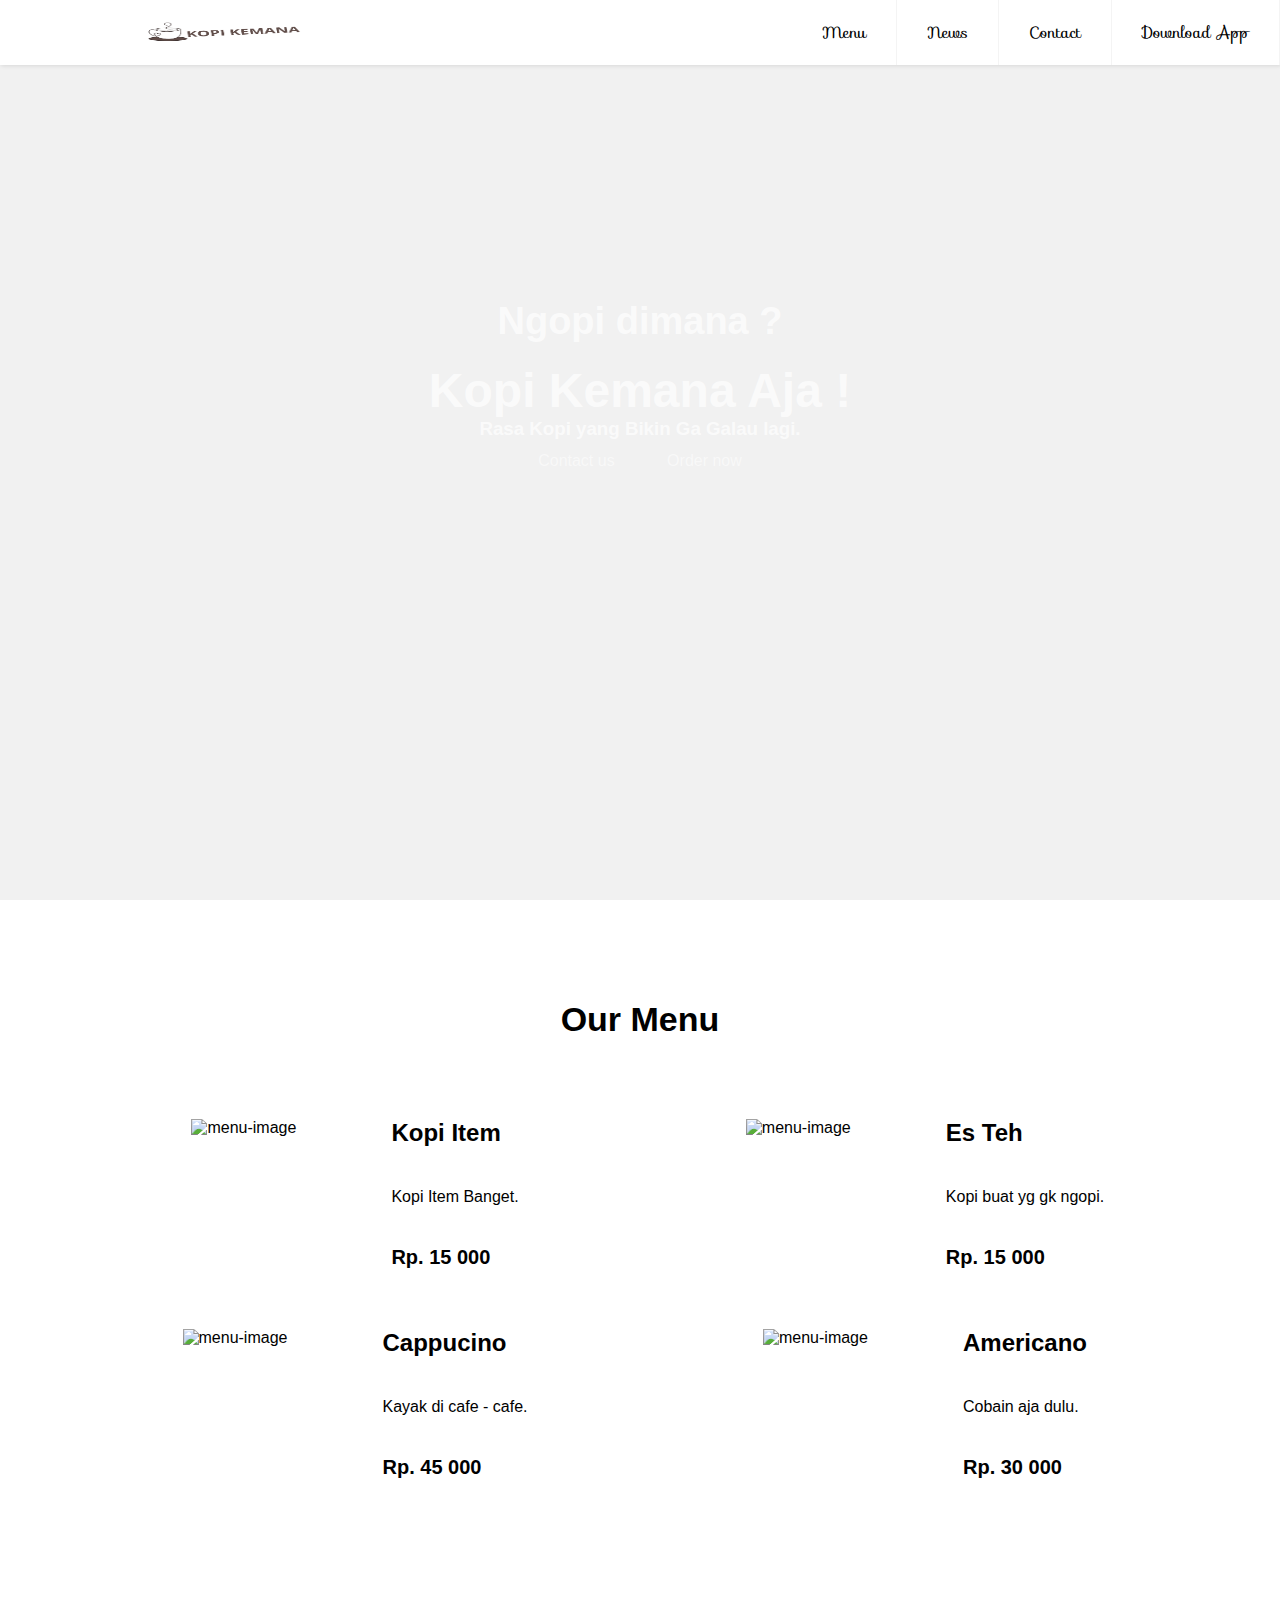
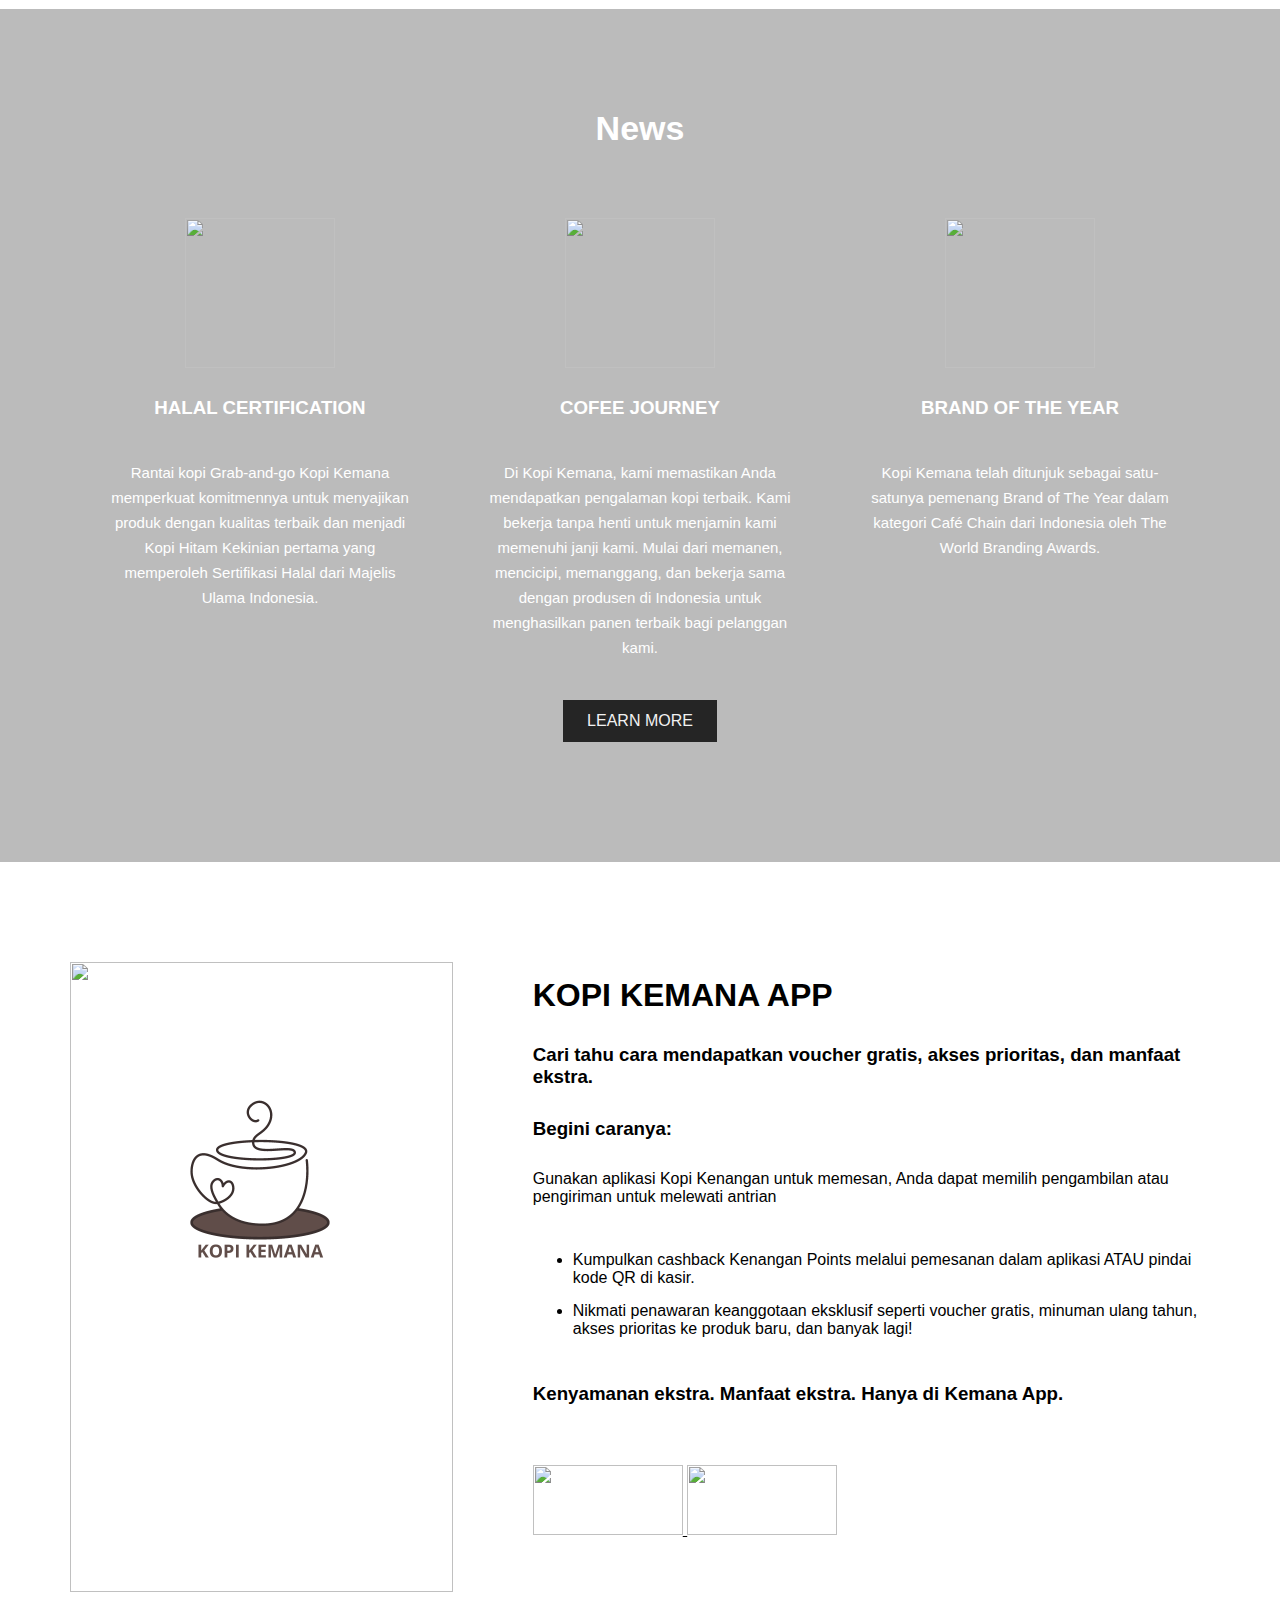
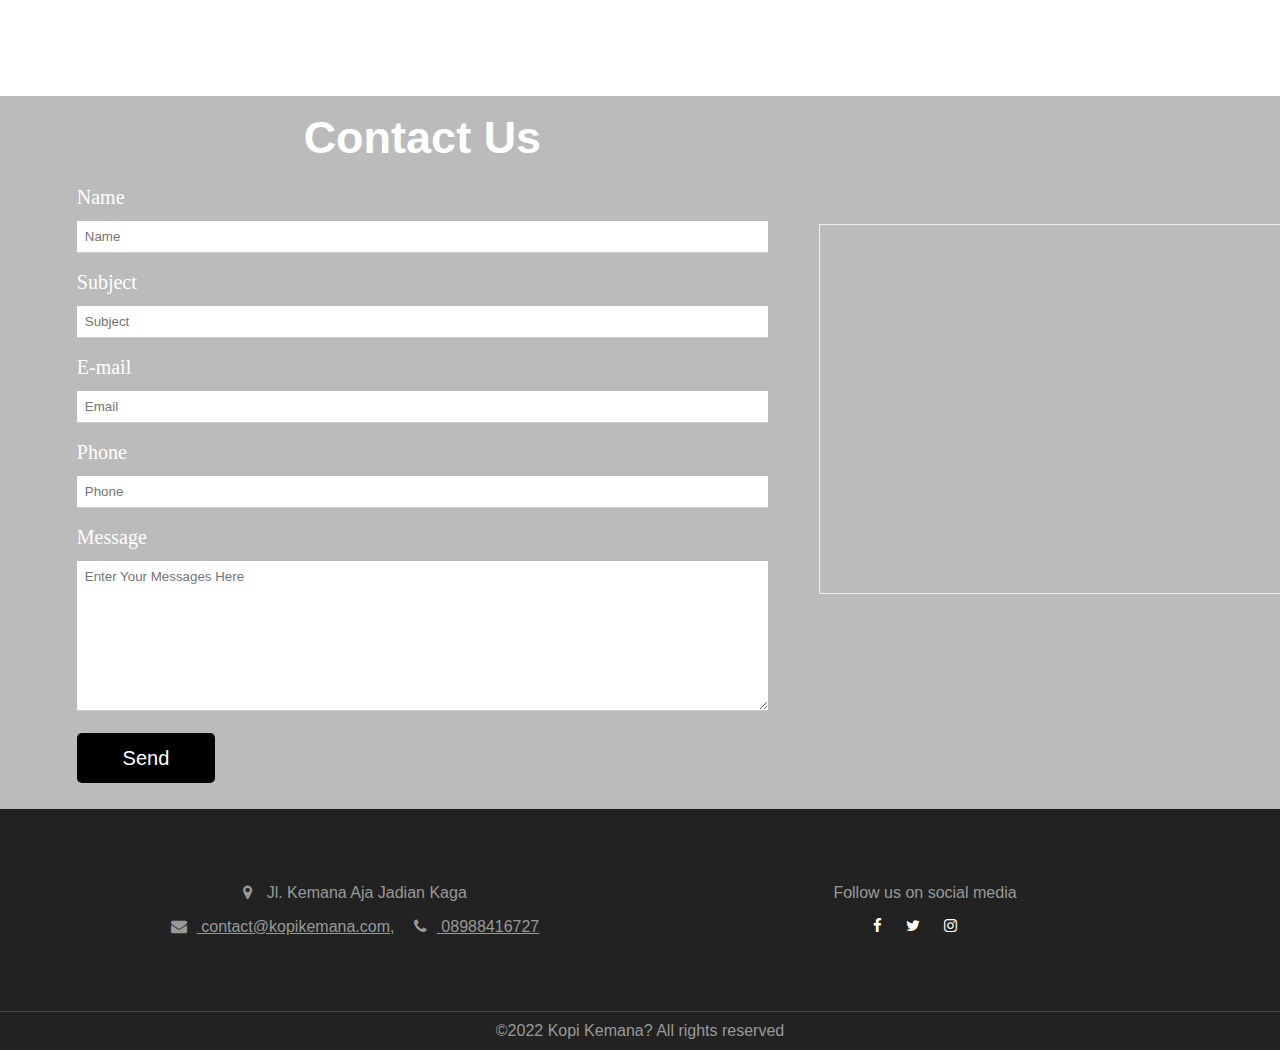
==== index.html @ a633f006 "Update index.html" ====
<!DOCTYPE html>
<html lang="en">
<head>
    <meta charset="UTF-8" />
    <meta http-equiv="X-UA-Compatible" content="IE=edge" />
    <meta name="viewport" content="width=device-width, initial-scale=1.0" />
    <link rel="stylesheet" href="https://cdnjs.cloudflare.com/ajax/libs/font-awesome/4.7.0/css/font-awesome.min.css" />
    <!-- Link css font file -->
    <link rel="stylesheet" href="https://fonts.googleapis.com/css?family=Sofia">
    <link rel="stylesheet" href="./assets/css/stylesheet.all.css" />
    <link rel="stylesheet" href="./header.css" />
    <link rel="stylesheet" href="./footer.css" />
    <title>Kopi Kemana</title>
</head>
<body>
    <header class="header">
        <div class="header-left">
            <a href="#">
                <img class="logo"
                    src="./assets/images/Kopi Kemana.png" />
            </a>
        </div>

        <input class="menu-btn" type="checkbox" id="menu-btn" />
        <label class="menu-icon" for="menu-btn"><span class="nav-icon"></span></label>
        <ul class="menu">
            <li><a href="#menu-section">Menu</a></li>
            <li><a href="#news-section">News</a> </li>
            <li><a href="#contact-section">Contact</a> </li>
            <li><a href="#app-section">Download App</a></li>
        </ul>
    </header>
    <main>
        <section id="hero-section">
            <div class="hero-wrapper">
                <div class="container">
                    <div class="copy-wrapper">
                        <h2>Ngopi dimana ?</h1>
                        <h1>Kopi Kemana Aja !</h1>
                        <h3>Rasa Kopi yang Bikin Ga Galau lagi.</h3>
                        <div class="hero-btn-wrapper">
                          <a href="#contact" class="btn btn-default btn-default-outline">Contact us</a>
                          <a class="btn btn-default" href="#">Order now</a>
                        </div>
                    </div>
                </div>
            </div>
        </section>
        <section id="menu-section">
            <div class="container">
                <div class="menu-wrapper">
                    <h2>Our Menu</h2>
                    <div class="menu-lists">
                        <div class="menu-item">
                            <img src="http://bintanglaut.justnicer.com/214-large_default/kk-kopi-hitam-hot-s.jpg" alt="menu-image" />
                            <div class="menu-text">
                                <h3>Kopi Item</h3>
                                <p class="menu-desc">Kopi Item Banget.</p>
                                <p class="price">Rp. 15 000</p>
                            </div>
                        </div>
                        <div class="menu-item">
                            <img src="https://1.bp.blogspot.com/-8sK3ycCs16Y/UHPcET7JSeI/AAAAAAAAAgc/4b7x5Y6wPi8/s1600/1.jpg" alt="menu-image" />
                            <div class="menu-text">
                                <h3>Es Teh</h3>
                                <p class="menu-desc">Kopi buat yg gk ngopi.</p>
                                <p class="price">Rp. 15 000</p>
                            </div>
                        </div>
                    </div>
                    <div class="menu-lists">
                        <div class="menu-item">
                            <img src="https://cdn.shopify.com/s/files/1/2627/1860/articles/what-is-the-best-cappuccino_1200x1200.jpg?v=1558647494" alt="menu-image" />
                            <div class="menu-text">
                                <h3>Cappucino</h3>
                                <p class="menu-desc">Kayak di cafe - cafe.</p>
                                <p class="price">Rp. 45 000</p>
                            </div>
                        </div>
                        <div class="menu-item">
                            <img src="https://delhilivelondon.com/wp-content/uploads/2016/09/Americano-2.jpg" alt="menu-image" />
                            <div class="menu-text">
                                <h3>Americano</h3>
                                <p class="menu-desc">Cobain aja dulu.</p>
                                <p class="price">Rp. 30 000</p>
                            </div>
                        </div>
                    </div>
                </div>
            </div>
        </section>
        <section id="news-section">
            <div class="container">
                <div class="news-wrapper">
                    <h2>News</h2>
                    <div class="news-content">
                        <div class="content">
                            <div class="content-icon">
                                <img class="img-icon" src="https://i.postimg.cc/MTZ6537T/halal-indonesia-logo.png">
                            </div>
                            <h3>HALAL CERTIFICATION </h3>
                            <p class="txt-contents">Rantai kopi Grab-and-go Kopi Kemana memperkuat komitmennya untuk menyajikan produk dengan kualitas terbaik dan menjadi Kopi Hitam Kekinian pertama yang memperoleh Sertifikasi Halal dari Majelis Ulama Indonesia.</p>
                        </div>
                        <div class="content">
                            <div class="content-icon">
                                <img class="img-icon" src="https://i.postimg.cc/5tZC7C4T/cofeemachine.png">
                            </div>
                            <h3>COFEE JOURNEY</h3>
                            <p class="txt-contents">Di Kopi Kemana, kami memastikan Anda mendapatkan pengalaman kopi terbaik. Kami bekerja tanpa henti untuk menjamin kami memenuhi janji kami. Mulai dari memanen, mencicipi, memanggang, dan bekerja sama dengan produsen di Indonesia untuk menghasilkan panen terbaik bagi pelanggan kami.</p>
                        </div>
                        <div class="content">
                            <div class="content-icon">
                                <img class="img-icon" src="https://i.postimg.cc/DzQw3j1r/brand-of-the-year.png">
                            </div>
                            <h3>BRAND OF THE YEAR</h3>
                            <p class="txt-contents">Kopi Kemana telah ditunjuk sebagai satu-satunya pemenang Brand of The Year dalam kategori Café Chain dari Indonesia oleh The World Branding Awards.</p>
                        </div>
                    </div>
                    <div class="btn-wrapper">
                        <a href="#" class="btn news">LEARN MORE</a>
                    </div>
                </div>
            </div>
        </section>
        <section id="app-section">
            <div class="container">
                <div class="app-wrapper">
                    <div class="app-image">
                        <img class="phone "src="https://i.postimg.cc/HLPwN24Y/iphone-frame.png" />
                        <img class="phone-logo" src="./assets/images/Kopi Kemana (2).png" />
                    </div>
                    <div class="text-app">
                        <h1>KOPI KEMANA APP</h1>
                        <h3>Cari tahu cara mendapatkan voucher gratis, akses prioritas, dan manfaat ekstra.</h3>
                        <h3>Begini caranya:</h3>
                        <p>Gunakan aplikasi Kopi Kenangan untuk memesan, Anda dapat memilih pengambilan atau pengiriman untuk melewati antrian</p>
                        <ul>
                            <li>Kumpulkan cashback Kenangan Points melalui pemesanan dalam aplikasi ATAU pindai kode QR di kasir.</li>
                            <li>Nikmati penawaran keanggotaan eksklusif seperti voucher gratis, minuman ulang tahun, akses prioritas ke produk baru, dan banyak lagi!</li>
                        </ul>
                        <h3>Kenyamanan ekstra. Manfaat ekstra. Hanya di Kemana App.</h3>
                        <div class="store-app">
                            <div>
                                <a href="#">
                                    <img class="img-playstore" src="https://i.postimg.cc/pdFVPR5n/get-it-on-playstore.png">
                                </a>
                                <a href="#">
                                    <img class="playstore" src="https://i.postimg.cc/0jSndtQ4/appstore.png">
                                </a>
                            </div>
                        </div>
                    </div>
                </div>
            </div>
        </section>
        <section id="contact-section" class="footer-section">
            <div class="footer-container">
                <div class="grid-container">
                    <div class="grid-item grid-contact-us">
                        <form action="#">
                            <h2 class="section-footer">Contact Us</h2>
    
                            <div class="row">
                                <span class="label">Name</span>
                                <input class="input-footer" name="name" type="text" placeholder="Name" required>
                            </div>
    
                            <div class="row">
                                <span class="label">Subject</span>
                                <input class="input-footer" name="subject" type="text" placeholder="Subject" required>
                            </div>
    
                            <div class="row">
                                <span class="label">E-mail</span>
                                <input class="input-footer" name="email" type="text" placeholder="Email" required>
                            </div>
    
                            <div class="row">
                                <span class="label">Phone</span>
    
                                <input class="input-footer" name="phone" type="number" placeholder="Phone" required>
                            </div>
    
                            <div class="row">
                                <span class="label">Message</span>
                                <textarea class="input-footer text-message" name="message" type="text"
                                    placeholder="Enter Your Messages Here"></textarea>
                            </div>
    
                            <button class="btn-success">Send</button>
    
                        </form>
                    </div>
                    <div class="grid-item">
                        <section class="footer-section">
                            <div class="footer-container footer-maps">
                                <div class="grid-container">
                                    <section class="map">
                                        <iframe class="maps"
                                            src="https://maps.google.com/maps?q=-6.567404,106.788231&t=&z=19&ie=UTF8&iwloc=&output=embed"
                                            allowfullscreen=""></iframe>
                                    </section>
                                </div>
                            </div>
                        </section>
                    </div>
                </div>
            </div>
        </section>
    </main>
    <footer class="footer-padding">
        <div class="container">
            <div class="row">
                <div class="footer-contact">
                    <p><span class="fa mr-2 fa-map-marker"></span> Jl. Kemana Aja Jadian Kaga</p>
                    <p class="mt-2"><span class="fa mr-2 fa-envelope"></span><a
                            href="#"> contact@kopikemana.com</a>, <span
                            class="fa ml-3 mr-2 fa-phone"> </span><a href="tel:+628988416727"> 08988416727</a></p>
                </div>
                <div class="footer-sosmed">
                    <p>Follow us on social media</p>
                        <a href="#" target="_blank"><span
                                    class="mt-2 fa fa-facebook icon-footer"></span></a>
                        <a href="#" target="_blank"><span
                                    class=" mt-2 fa fa-twitter icon-footer"></span></a>
                        <a href="#"
                                target="_blank"><span class="mt-2 fa fa-instagram icon-footer"></span></a>
                </div>
            </div>
        </div>
        <div class="copyright">
            <p class="cp">©2022 Kopi Kemana? All rights reserved</p>
        </div>
    </footer>
</body>
</html>
---- assets/css/stylesheet.all.css ----
* {
  box-sizing: border-box;
  margin: 0;
  font-family: Helvetica, sans-serif;
}

.hero-wrapper {
  height: 100vh;
  background-image: url("https://i.postimg.cc/gjjq8XVr/efbc65100006717-5eff29abcc9ca.gif");
  background-size: cover;
}

.container {
  width: 1170px;
  padding-left: 15px;
  padding-right: 15px;
  margin-left: auto;
  margin-right: auto;
}

.copy-wrapper {
  height: 50vh;
  padding-top: 300px;
  text-align: center;
  color: white;
  opacity: 0.7;
}

.copy-wrapper h2 {
  font-size: 38px;
}

.copy-wrapper h1 {
  margin-top: 20px;
  font-size: 48px;
}

#menu-section {
  background-color: #fff;
  padding-bottom: 100px;
}

.menu-wrapper h2 {
  padding: 100px 0 50px 0;
  text-align: center;
  font-size: 34px;
}

.menu-lists {
  display: flex;
  flex: auto;
}

.menu-item {
  width: 50%;
  display: flex;
  justify-content: center;
  margin: 30px;
  flex-wrap: 1;
}

.menu-item img {
  height: 150px;
  width: 150px;
  margin-right: 50px;
  transition: 1s;
}

.menu-item img:hover {
  transform: scale(1.3);
  z-index: 2;
}

.menu-text {
  display: flex;
  flex-direction: column;
  justify-content: space-between;
}

.menu-text h3 {
  font-size: 24px;
}

.price {
  font-size: 20px;
  font-weight: bold;
}

#news-section {
  background-color: #bbb;
  color: white;
}

.news-wrapper {
  display: flex;
  flex-direction: column;
  padding-bottom: 100px;
}

.news-wrapper h2 {
  padding: 100px 0 50px 0;
  text-align: center;
  font-size: 34px;
}

.news-content {
  display: flex;
  justify-content: space-around;
  margin: 0 auto;
}

.content {
  width: 33.33%;
  margin: 20px auto;
  display: flex;
  flex-direction: column;
  justify-content: start;
  align-items: center;
  text-align: center;
  line-height: 25px;
}

.content h3 {
  padding: 20px 0;
}

.content-icon {
  position: relative;
}

.content-icon p {
  position: absolute;
  top: 90px;
  width: 100%;
  color: white;
}

.img-icon {
  width: 150px;
  height: 150px;
}

.txt-contents {
  width: 80%;
  display: inline-block;
  margin-top: 20px;
  font-size: 15px;
  color: white;
}

.btn-wrapper {
  margin-top: 20px;
  margin-bottom: 20px;
  text-align: center;
}

.btn {
  padding-top: 12px;
  padding-bottom: 12px;
  padding-left: 24px;
  padding-right: 24px;
  color: white;
  display: inline-block;
  opacity: 0.8;
  text-decoration: none;
}

.news {
  background-color: black;
}

.btn:hover {
  opacity: 1;
  text-decoration: none;
}

#app-section {
  background-color: #fff;
}

.app-wrapper {
  display: flex;
  padding: 100px 0;
}

.app-image {
  width: 50%;
  margin-right: 5rem;
  position: relative;
}

.phone-logo {
  height: 250px;
  width: 250px;
  position: absolute;
  top: 100px;
  left: 65px;
}

.phone {
  height: 70vh;
  width: 100%;
  margin-right: 30px;
  color: #000;
}

.text-app {
  display: flex;
  flex-direction: column;
  justify-content: start;
}

.text-app * {
  margin: 15px 0;
}

.store-app {
  text-decoration: none;
}

.img-playstore {
  width: 150px;
  height: 70px;
}

.playstore {
  width: 150px;
  height: 70px;
}

.row {
  display: flex;
  flex-wrap: wrap;
}

.row:after {
  content: "";
  display: table;
  clear: both;
}

#contact-section {
  background-color: #bbb;
  color: white;
}

.contact-form label {
  font-weight: 600;
  letter-spacing: 1px;
  color: #333;
}

.contact-form .form-control {
  padding: 0.8rem;
  color: #495057;
  border: 1px solid #ddd;
  border-radius: 0rem;
  letter-spacing: 0.5px;
  font-size: 16px;
}

.contact-form textarea {
  overflow: auto;
  resize: vertical;
  height: 8em;
}

.contact-form button.btn.btn-default {
  background: #2a5298;
  border: 2px solid #2a5298;
  text-transform: capitalize;
  color: #fff;
  padding: 10px 25px;
  display: inline-block;
  letter-spacing: 1px;
  font-size: 15px;
  font-weight: 600;
  border-radius: 0rem;
  margin-left: 1em;
}

.copyright {
  background: #222;
  border-top: 1px solid #444;
  margin-top: 75px;
}

.copyright p {
  text-align: center;
  margin: 0 auto;
  padding: 10px;
}

.mr-2 {
  margin-right: 10px;
}

.ml-3 {
  margin-left: 15px;
}

.mt-2 {
  margin-top: 1rem;
}

footer {
  background: #222;
}

footer p,
footer p a,
.copyright p {
  color: #999;
}

.footer-padding {
  padding: 75px 0 0 0;
}
---- header.css ----
body {
  margin: 0;
  font-family: Helvetica, sans-serif;
  background-color: #bbb;
}

a {
  color: #000;
}

/* header */
/* img {
  width: 45px;
  height: 45px;
} */

.logo {
  margin-left: 120px;
  width: 220px;
  margin-top: 10px;
  margin-bottom: 10px;
}

.header {
  background-color: #fff;
  box-shadow: 1px 1px 4px 0 rgba(0, 0, 0, 0.1);
  position: fixed;
  width: 100%;
  z-index: 3;
  top: 0;
}

.header a {
  font-family: "Sofia", sans-serif;
}

.header-left {
  float: left;
}

.header ul {
  margin: 0;
  padding: 0;
  list-style: none;
  overflow: hidden;
  background-color: #fff;
}

.header li a {
  display: block;
  padding: 20px 20px;
  border-right: 1px solid #f4f4f4;
  text-decoration: none;
}

.header li a:hover,
.header .menu-btn:hover {
  background-color: #f4f4f4;
}

.header .logo {
  display: block;
  float: left;
  font-size: 2em;
  padding: 10px 20px;
  text-decoration: none;
}

/* menu */

.header .menu {
  clear: both;
  max-height: 0;
  transition: max-height 0.2s ease-out;
}

/* menu icon */

.header .menu-icon {
  cursor: pointer;
  float: right;
  padding: 28px 20px;
  position: relative;
  user-select: none;
}

.header .menu-icon .nav-icon {
  background: #333;
  display: block;
  height: 2px;
  position: relative;
  transition: background 0.2s ease-out;
  width: 18px;
}

.header .menu-icon .nav-icon:before,
.header .menu-icon .nav-icon:after {
  background: #333;
  content: "";
  display: block;
  height: 100%;
  position: absolute;
  transition: all 0.2s ease-out;
  width: 100%;
}

.header .menu-icon .nav-icon:before {
  top: 5px;
}

.header .menu-icon .nav-icon:after {
  top: -5px;
}

/* menu btn */

.header .menu-btn {
  display: none;
}

.header .menu-btn:checked ~ .menu {
  /* max-height: 340px;   */
  max-height: 100%;
}

.header .menu-btn:checked ~ .menu-icon .nav-icon {
  background: transparent;
}

.header .menu-btn:checked ~ .menu-icon .nav-icon:before {
  transform: rotate(-45deg);
  top: 0;
}

.header .menu-btn:checked ~ .menu-icon .nav-icon:after {
  transform: rotate(45deg);
  top: 0;
}

/*
/* Extra small devices (phones, 600px and down) */
@media only screen and (max-width: 600px) {
  img {
    width: 105px;
    height: 45px;
  }
}

/* Small devices (portrait tablets and large phones, 600px and up) */
@media only screen and (min-width: 600px) {
  .header li {
    float: left;
  }

  .header li a {
    padding: 20px 30px;
  }

  .header .menu {
    clear: none;
    float: right;
    max-height: none;
  }

  .header .menu-icon {
    display: none;
  }

  img {
    width: 105px;
    height: 45px;
  }
}

/* Medium devices (landscape tablets, 768px and up) */
@media only screen and (min-width: 768px) {
  img {
    width: 85px;
    height: 45px;
  }
}

/* Large devices (laptops/desktops, 992px and up) */
@media only screen and (min-width: 992px) {
  img {
    width: 105px;
    height: 45px;
  }
}

/* Extra large devices (large laptops and desktops, 1200px and up) */
@media only screen and (min-width: 1200px) {
  img {
    width: 105px;
    height: 45px;
  }
}
---- footer.css ----
* {
  box-sizing: border-box;
}

body {
  font-family: Arial;
  background: #f1f1f1;
  margin: 0;
}

/* Clear floats after the columns */
.row:after {
  content: "";
  display: table;
  clear: both;
}

.grid-container {
  display: grid;
  grid-template-columns: 60% 40%;
  /* background-color: #2196F3; */
}

.grid-item {
  /* background-color: rgba(255, 255, 255, 0.8); */
  /* border: 1px solid rgba(0, 0, 0, 0.8); */
  font-size: 30px;
}

.grid-contact-us {
  margin-left: 10%;
}

.grid-contact-us * {
  margin: 6px 0;
}

.footer-section {
  padding-bottom: 20px;
}

.section-footer {
  padding: 10px 0;
  margin: auto;
  text-align: center;
}

.input-footer {
  padding: 8px;
  display: block;
  border: none;
  border-bottom: 1px solid #ccc;
  width: 100%;
}

.label {
  font-size: 20px;
  font-family: "Lucida Grande";
  text-align: left;
}

.btn-success {
  font-size: 20px;
  width: 20%;
  height: 50px;
  margin-top: 10px;
  border: none;
  border-radius: 5px;
  display: inline-block;
  padding: 8px 16px;
  vertical-align: middle;
  overflow: hidden;
  text-decoration: none;
  color: white;
  background-color: black;
  text-align: center;
  cursor: pointer;
  white-space: nowrap;
  float: left;
  color: white;
}

.btn-success:hover {
  color: #fff !important;
  background-color: #ccc !important;
}

.text-message {
  height: 150px;
}

.map {
  width: 520px;
}

.maps {
  width: 100%;
  min-height: 370px;
  padding: 10px;
  border: 1px solid #eee;
}

.footer-maps {
  margin: 25% 0 0 10%;
}

.footer-contact {
  width: 50%;
  text-align: center;
}

.footer-sosmed {
  width: 50%;
  text-align: center;
}
.icon-footer {
  margin-right: 20px;
  color: white;
}
.footer-sosmed > a {
  font-size: 15px;
}
/* Responsive layout - when the screen is less than 800px wide, make the two columns stack on top of each other instead of next to each other */
@media screen and (max-width: 800px) {
  .leftcolumn,
  .rightcolumn {
    width: 100%;
    padding: 0;
  }
}

/* Responsive layout - when the screen is less than 400px wide, make the navigation links stack on top of each other instead of next to each other */
@media screen and (max-width: 400px) {
  .topnav a {
    float: none;
    width: 100%;
  }
}
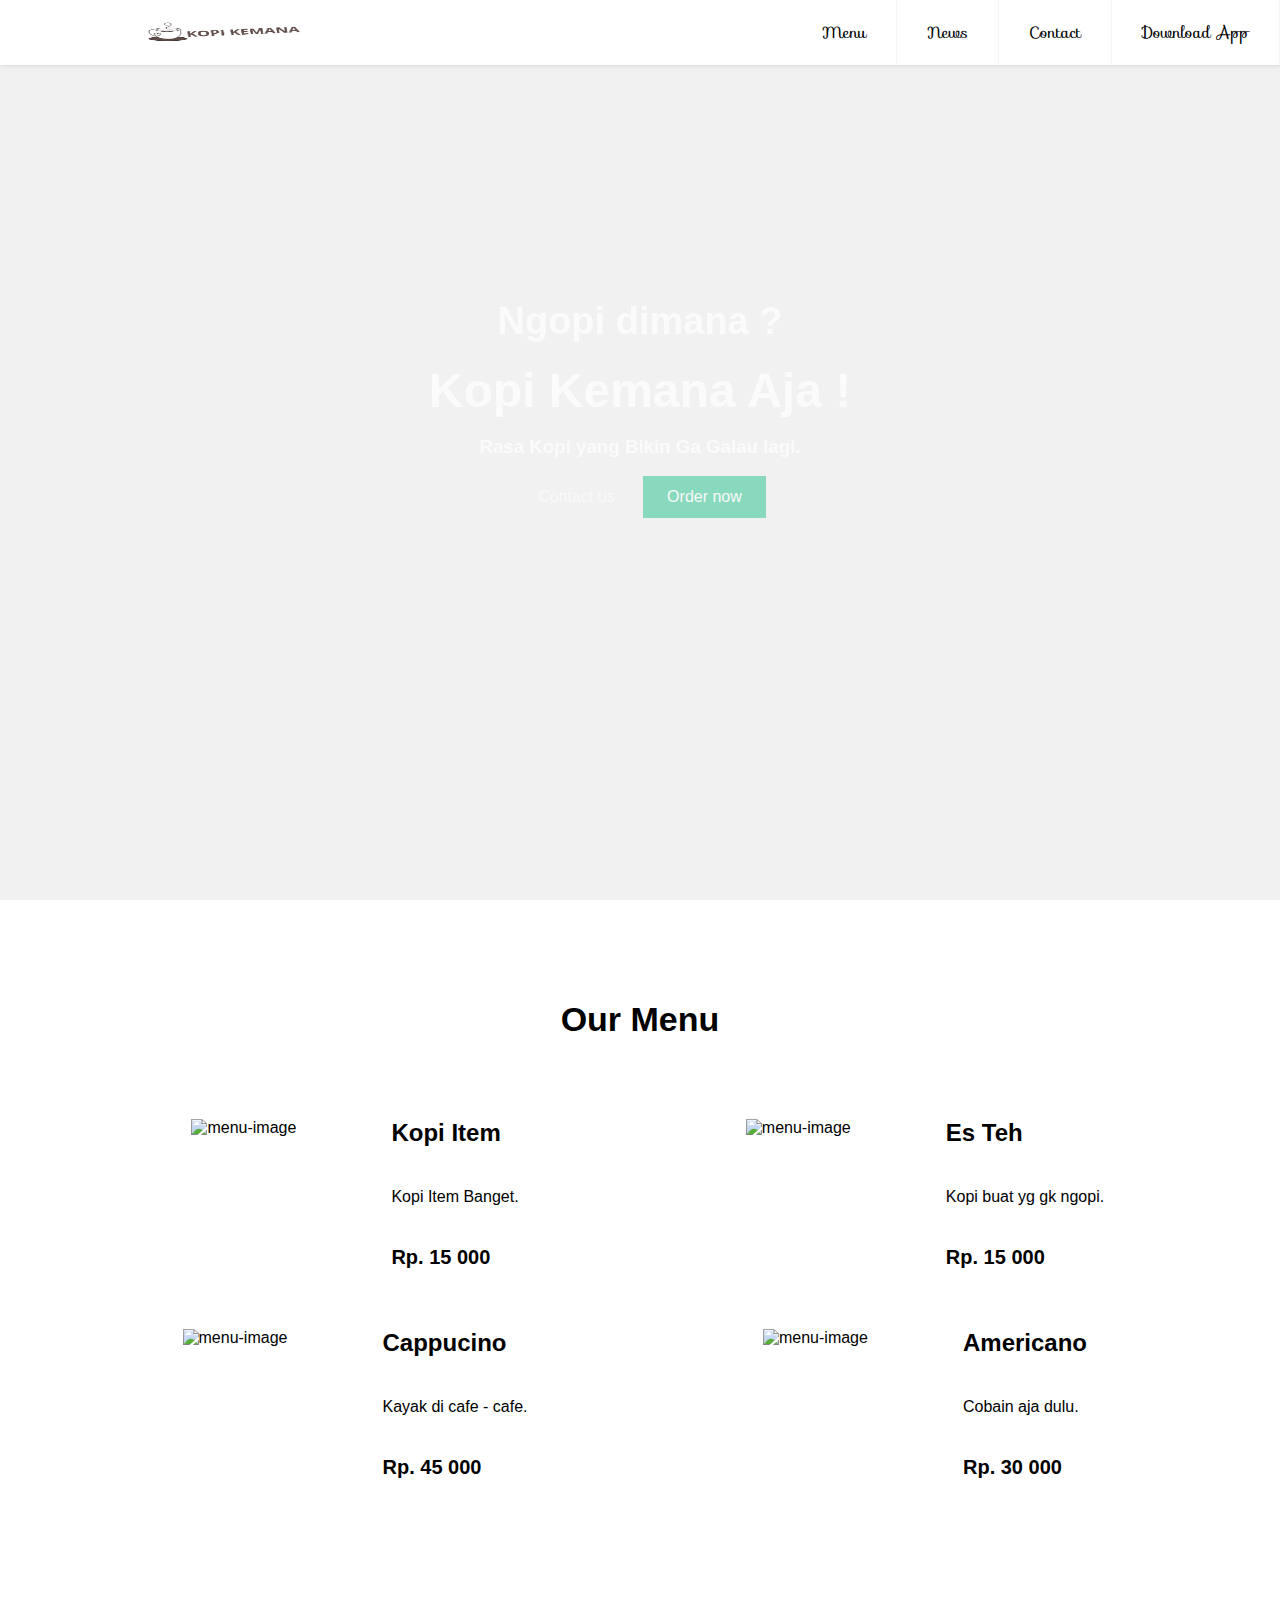
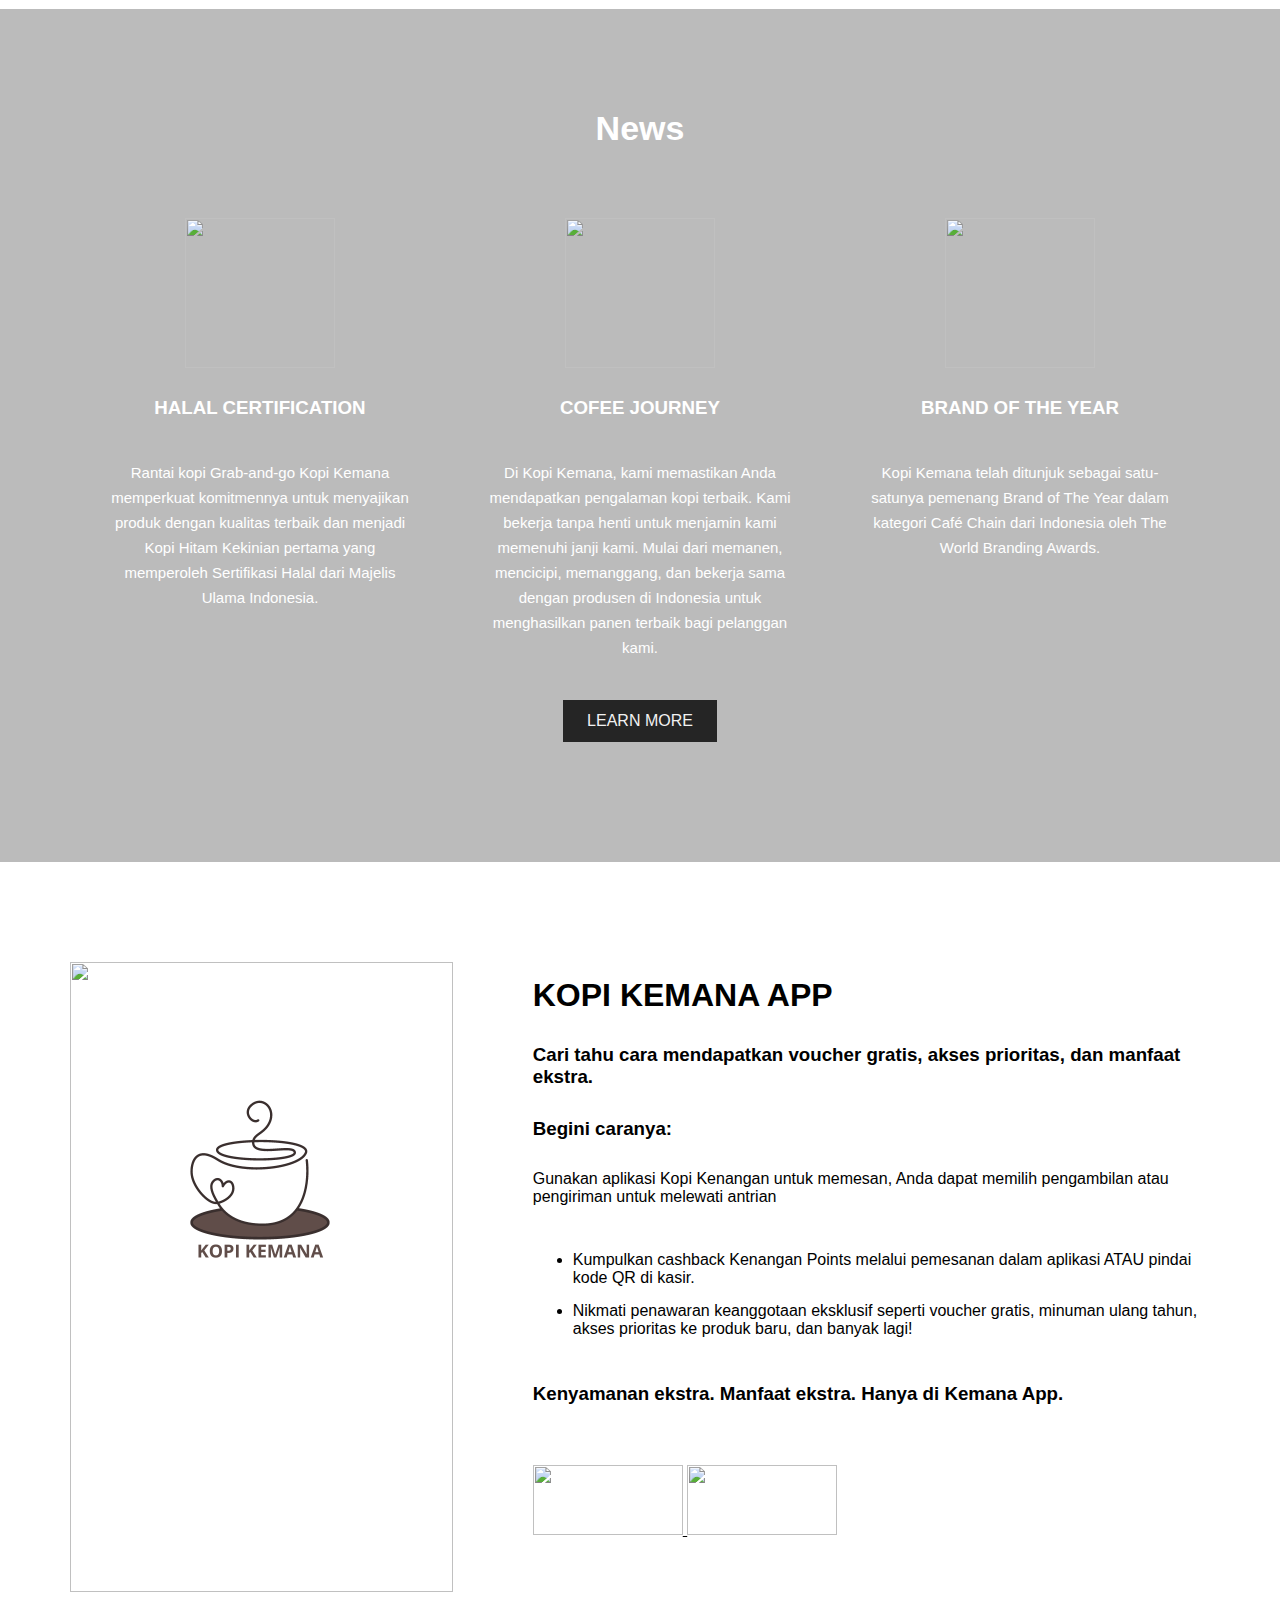
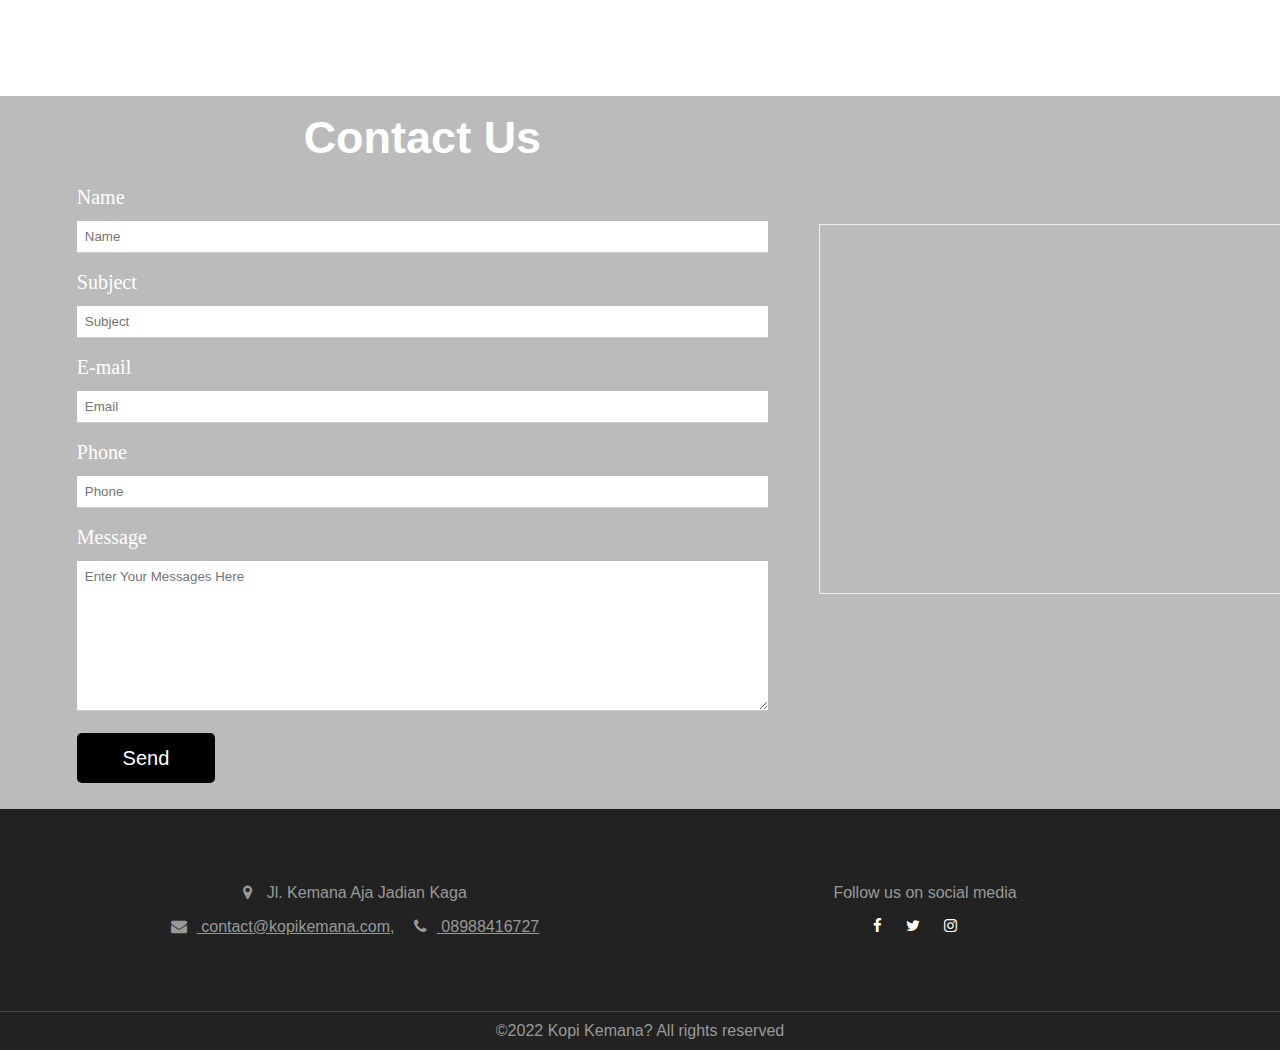
==== commit 9c716ea6: "Update index.html" ====
--- a/index.html
+++ b/index.html
@@ -36,11 +36,11 @@
                 <div class="container">
                     <div class="copy-wrapper">
                         <h2>Ngopi dimana ?</h1>
-                        <h1>Kopi Kemana Aja !</h1>
-                        <h3>Rasa Kopi yang Bikin Ga Galau lagi.</h3>
+                        <h1>Kopi Kemana Aja !</h1><br>
+                        <h3>Rasa Kopi yang Bikin Ga Galau lagi.</h3><br>
                         <div class="hero-btn-wrapper">
-                          <a href="#contact" class="btn btn-default btn-default-outline">Contact us</a>
-                          <a class="btn btn-default" href="#">Order now</a>
+                          <a href="#contact-section" class="btn btn-default btn-default-outline">Contact us</a>
+                          <a class="btn btn-default" href="#menu-section">Order now</a>
                         </div>
                     </div>
                 </div>
--- a/assets/css/stylesheet.all.css
+++ b/assets/css/stylesheet.all.css
@@ -33,6 +33,23 @@
 .copy-wrapper h1 {
   margin-top: 20px;
   font-size: 48px;
+}
+.hero-btn-wrapper {
+	margin-left: 15px;
+	margin-right: 15px;
+}
+.btn-default.btn-default-outline {
+	border-color: #fff;
+}
+
+ .btn-default {
+	background-color: #38C695;
+}
+.btn-default-outline {
+	background-color: transparent;
+}
+.btn-default:hover {
+	color: #ffffff;
 }
 
 #menu-section {
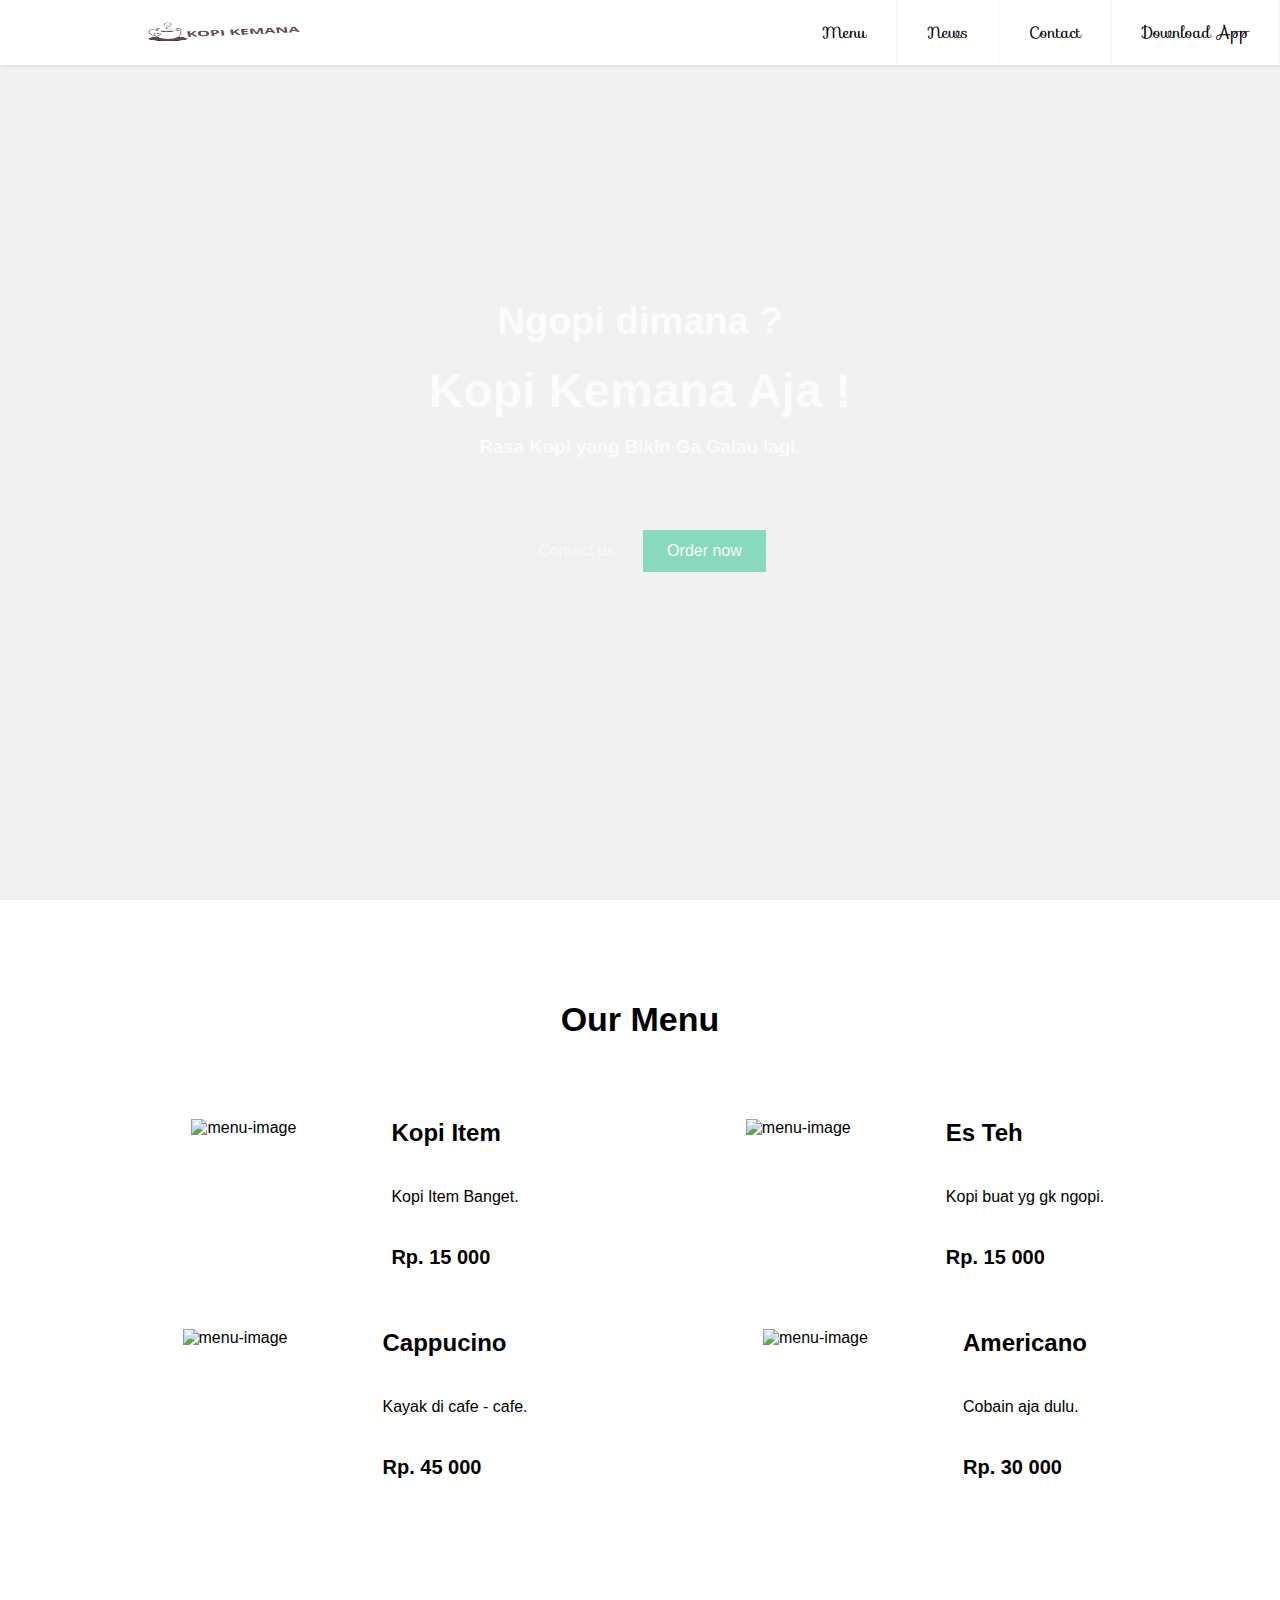
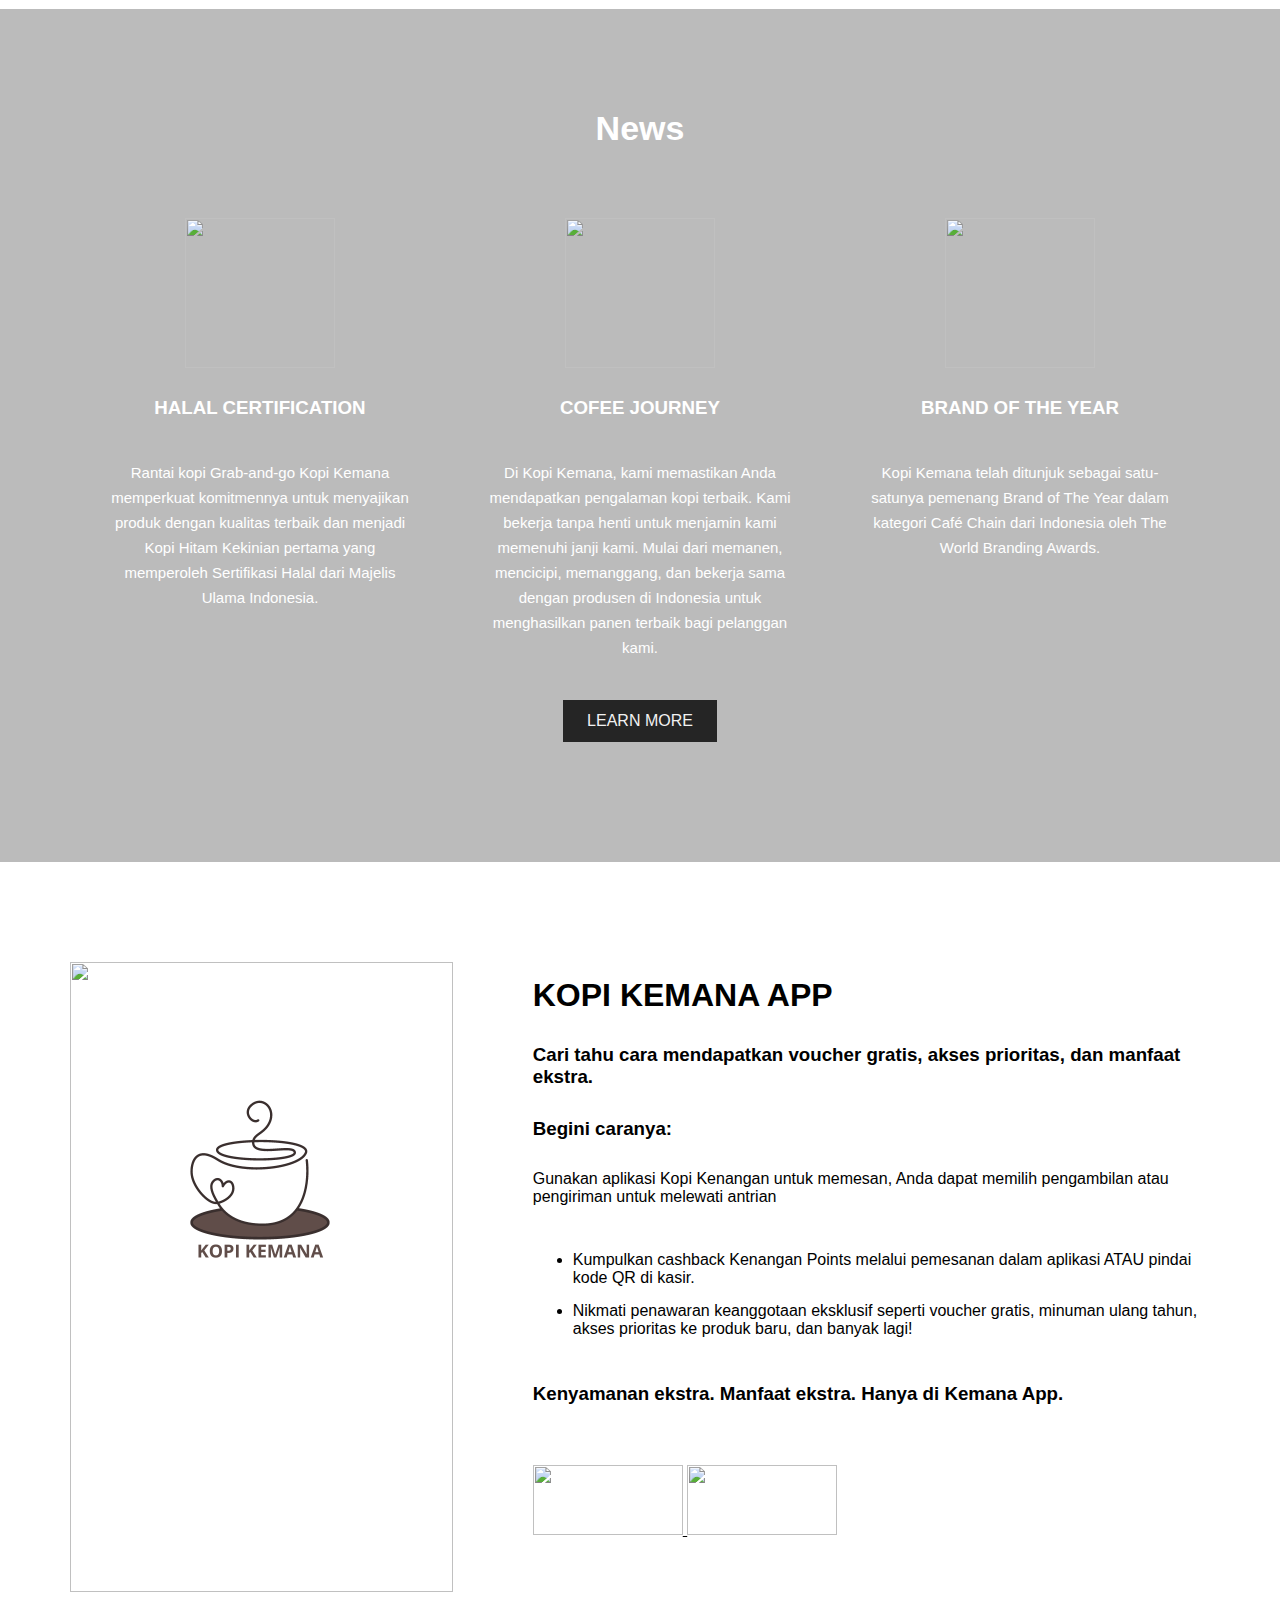
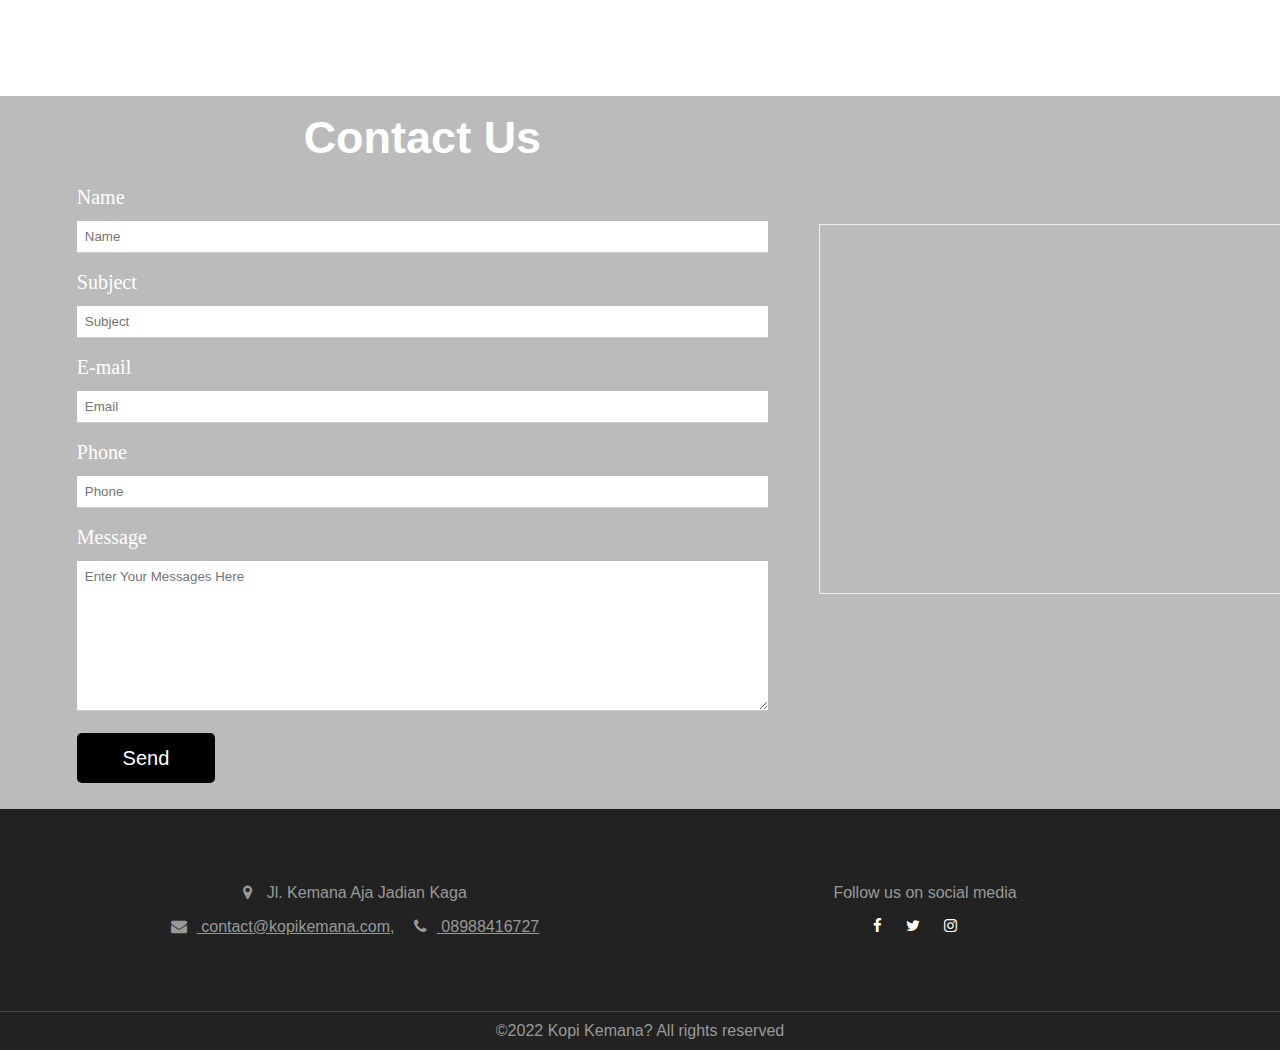
==== commit d4ac14e7: "Update index.html" ====
--- a/index.html
+++ b/index.html
@@ -37,7 +37,7 @@
                     <div class="copy-wrapper">
                         <h2>Ngopi dimana ?</h1>
                         <h1>Kopi Kemana Aja !</h1><br>
-                        <h3>Rasa Kopi yang Bikin Ga Galau lagi.</h3><br>
+                        <h3>Rasa Kopi yang Bikin Ga Galau lagi.</h3><br><br><br><br>
                         <div class="hero-btn-wrapper">
                           <a href="#contact-section" class="btn btn-default btn-default-outline">Contact us</a>
                           <a class="btn btn-default" href="#menu-section">Order now</a>
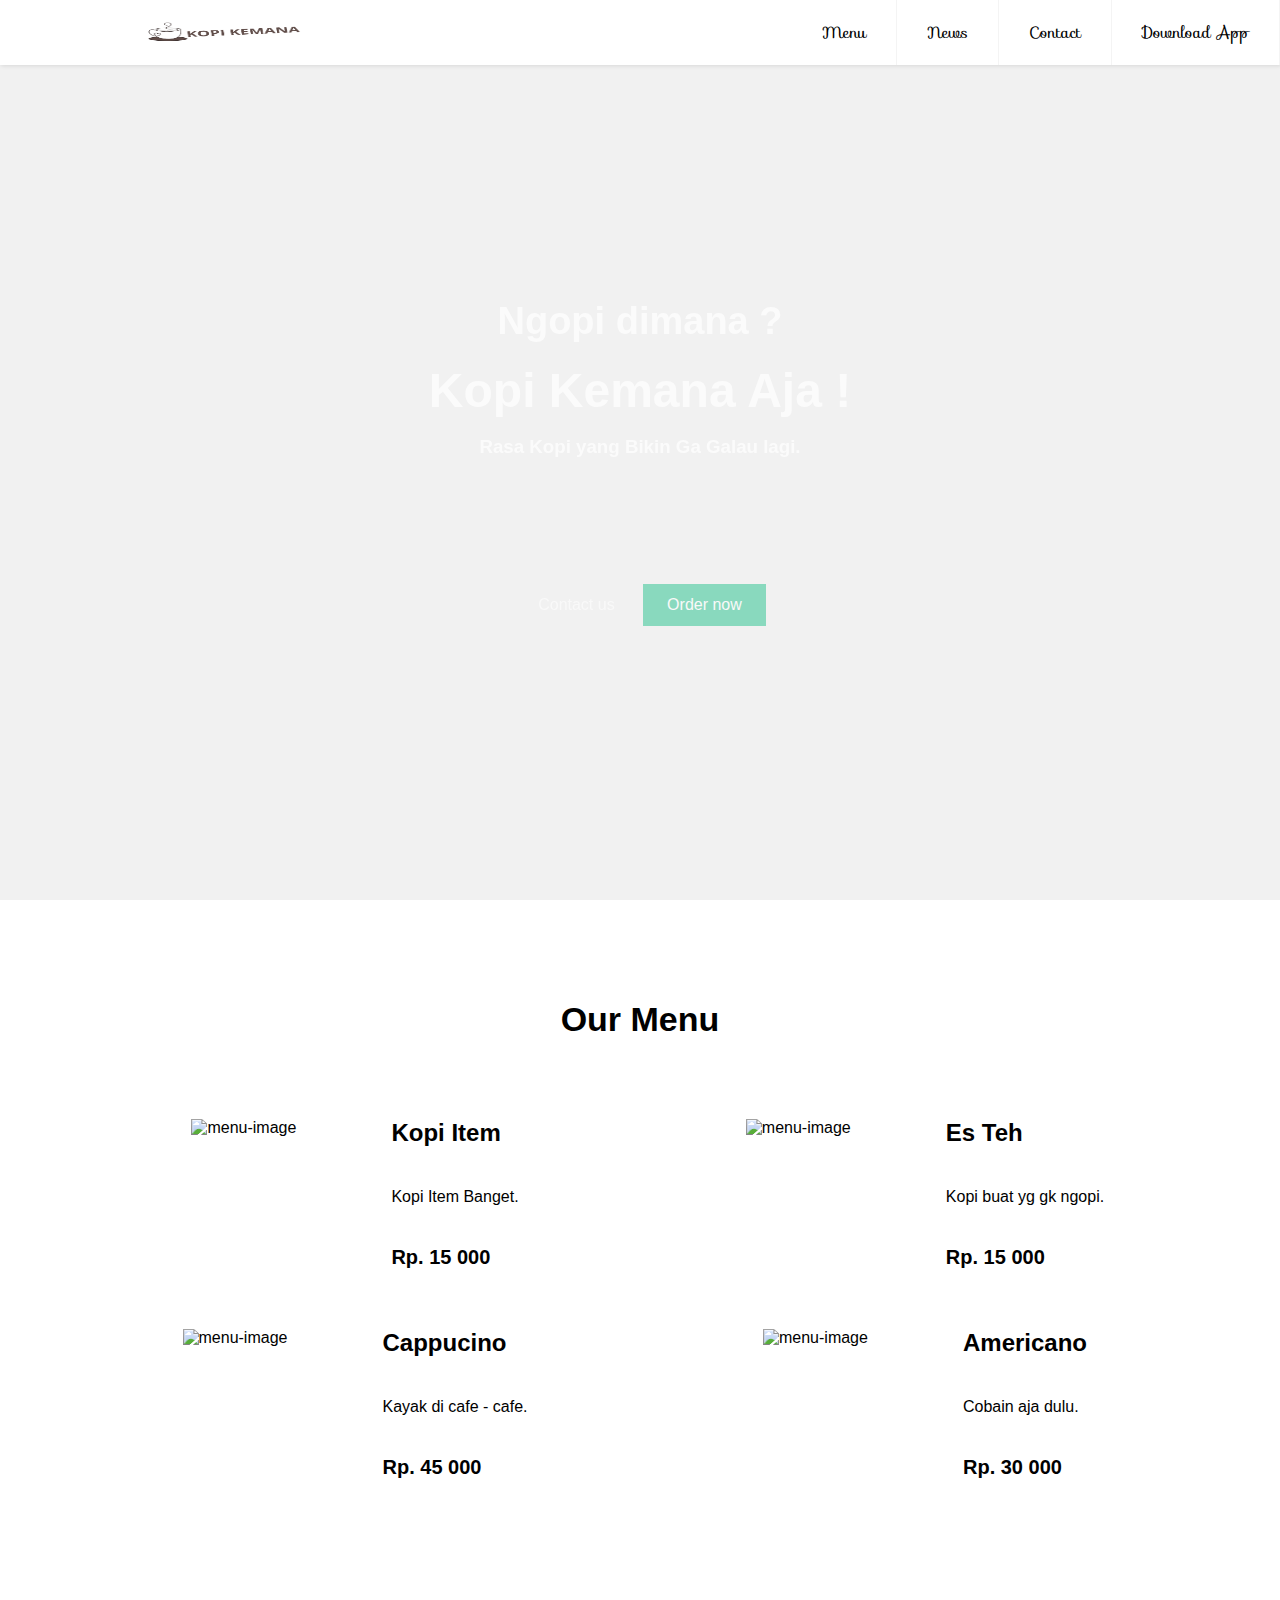
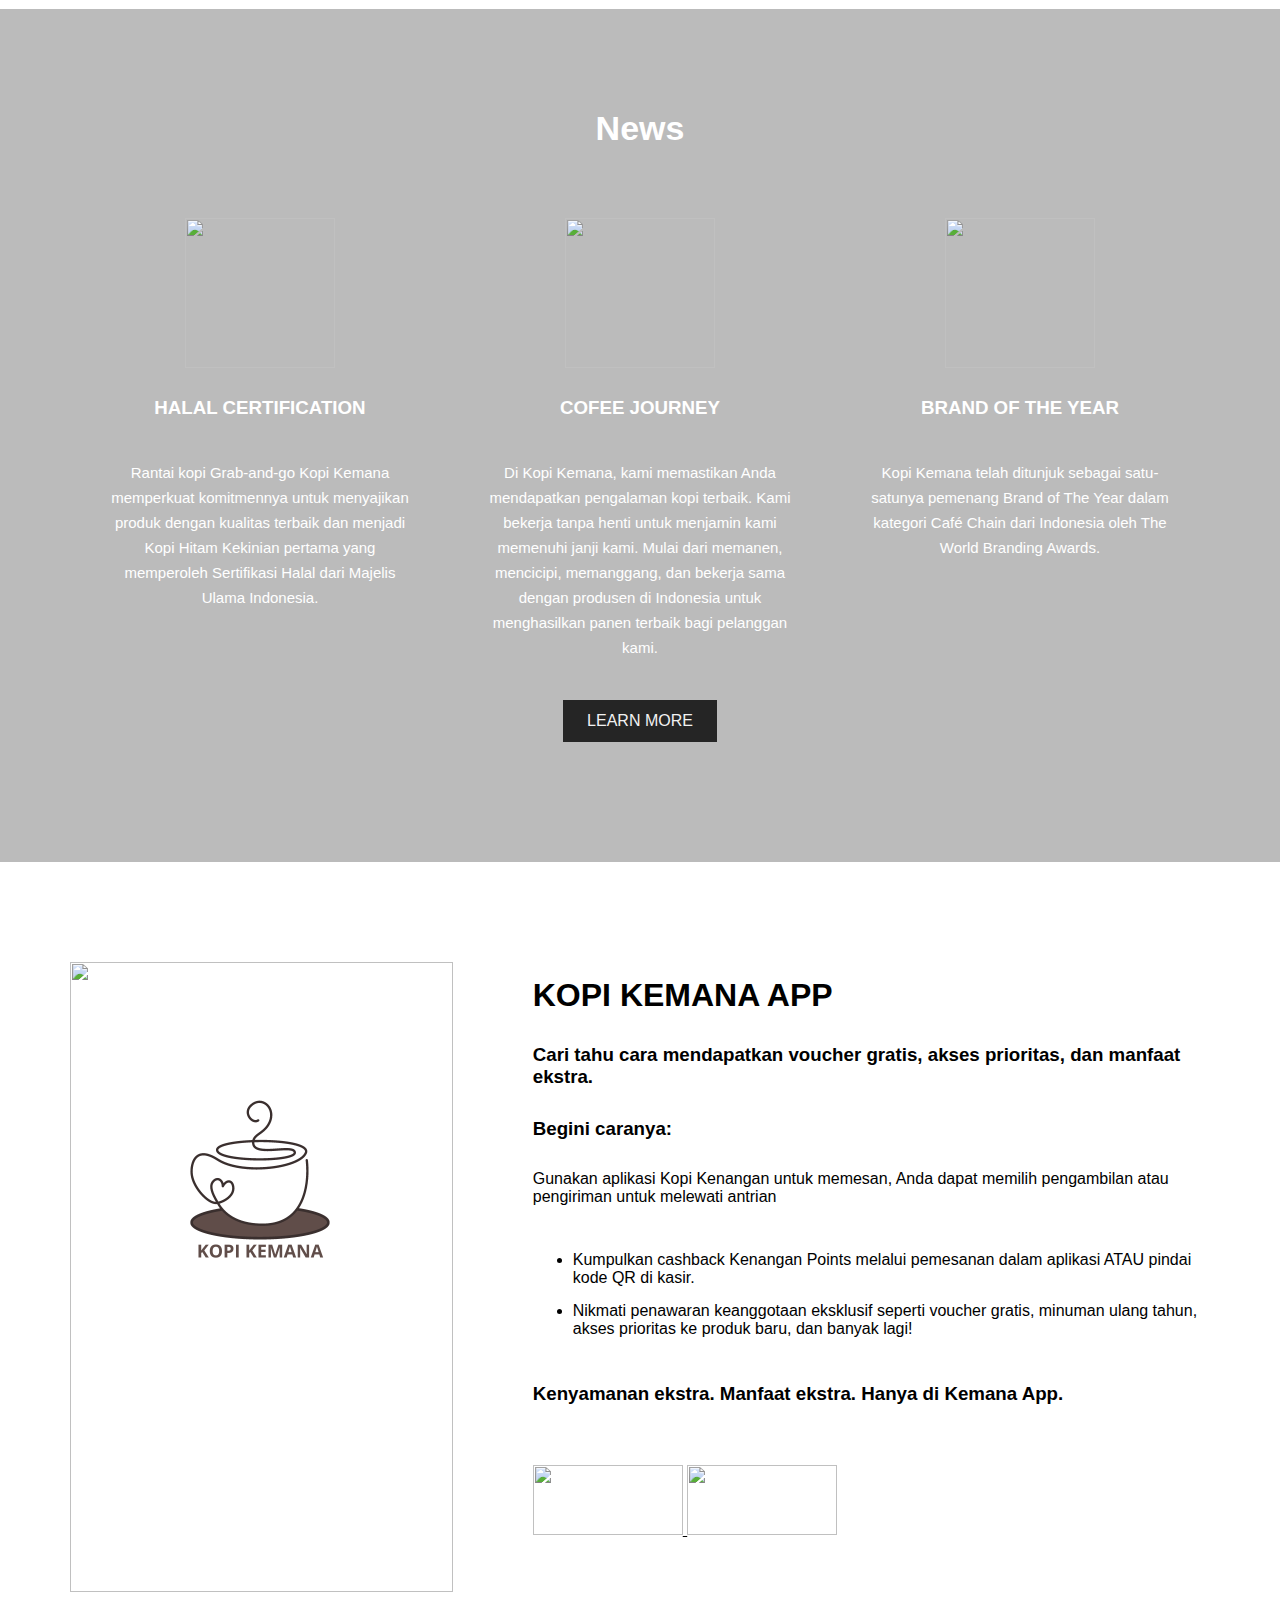
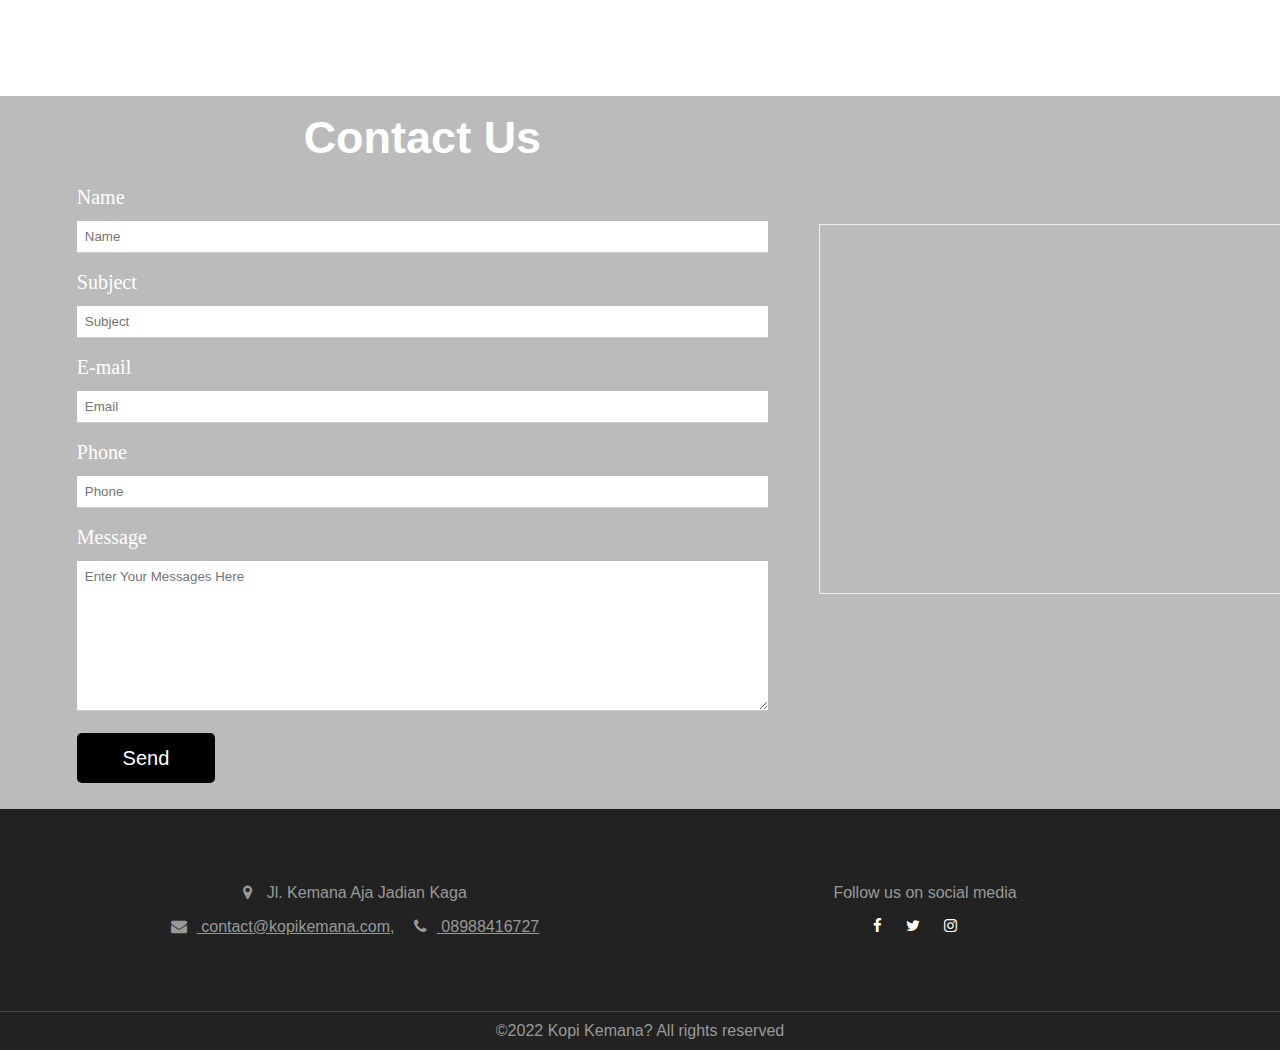
==== commit 79033b61: "Update index.html" ====
--- a/index.html
+++ b/index.html
@@ -37,7 +37,7 @@
                     <div class="copy-wrapper">
                         <h2>Ngopi dimana ?</h1>
                         <h1>Kopi Kemana Aja !</h1><br>
-                        <h3>Rasa Kopi yang Bikin Ga Galau lagi.</h3><br><br><br><br>
+                        <h3>Rasa Kopi yang Bikin Ga Galau lagi.</h3><br><br><br><br><br><br><br>
                         <div class="hero-btn-wrapper">
                           <a href="#contact-section" class="btn btn-default btn-default-outline">Contact us</a>
                           <a class="btn btn-default" href="#menu-section">Order now</a>
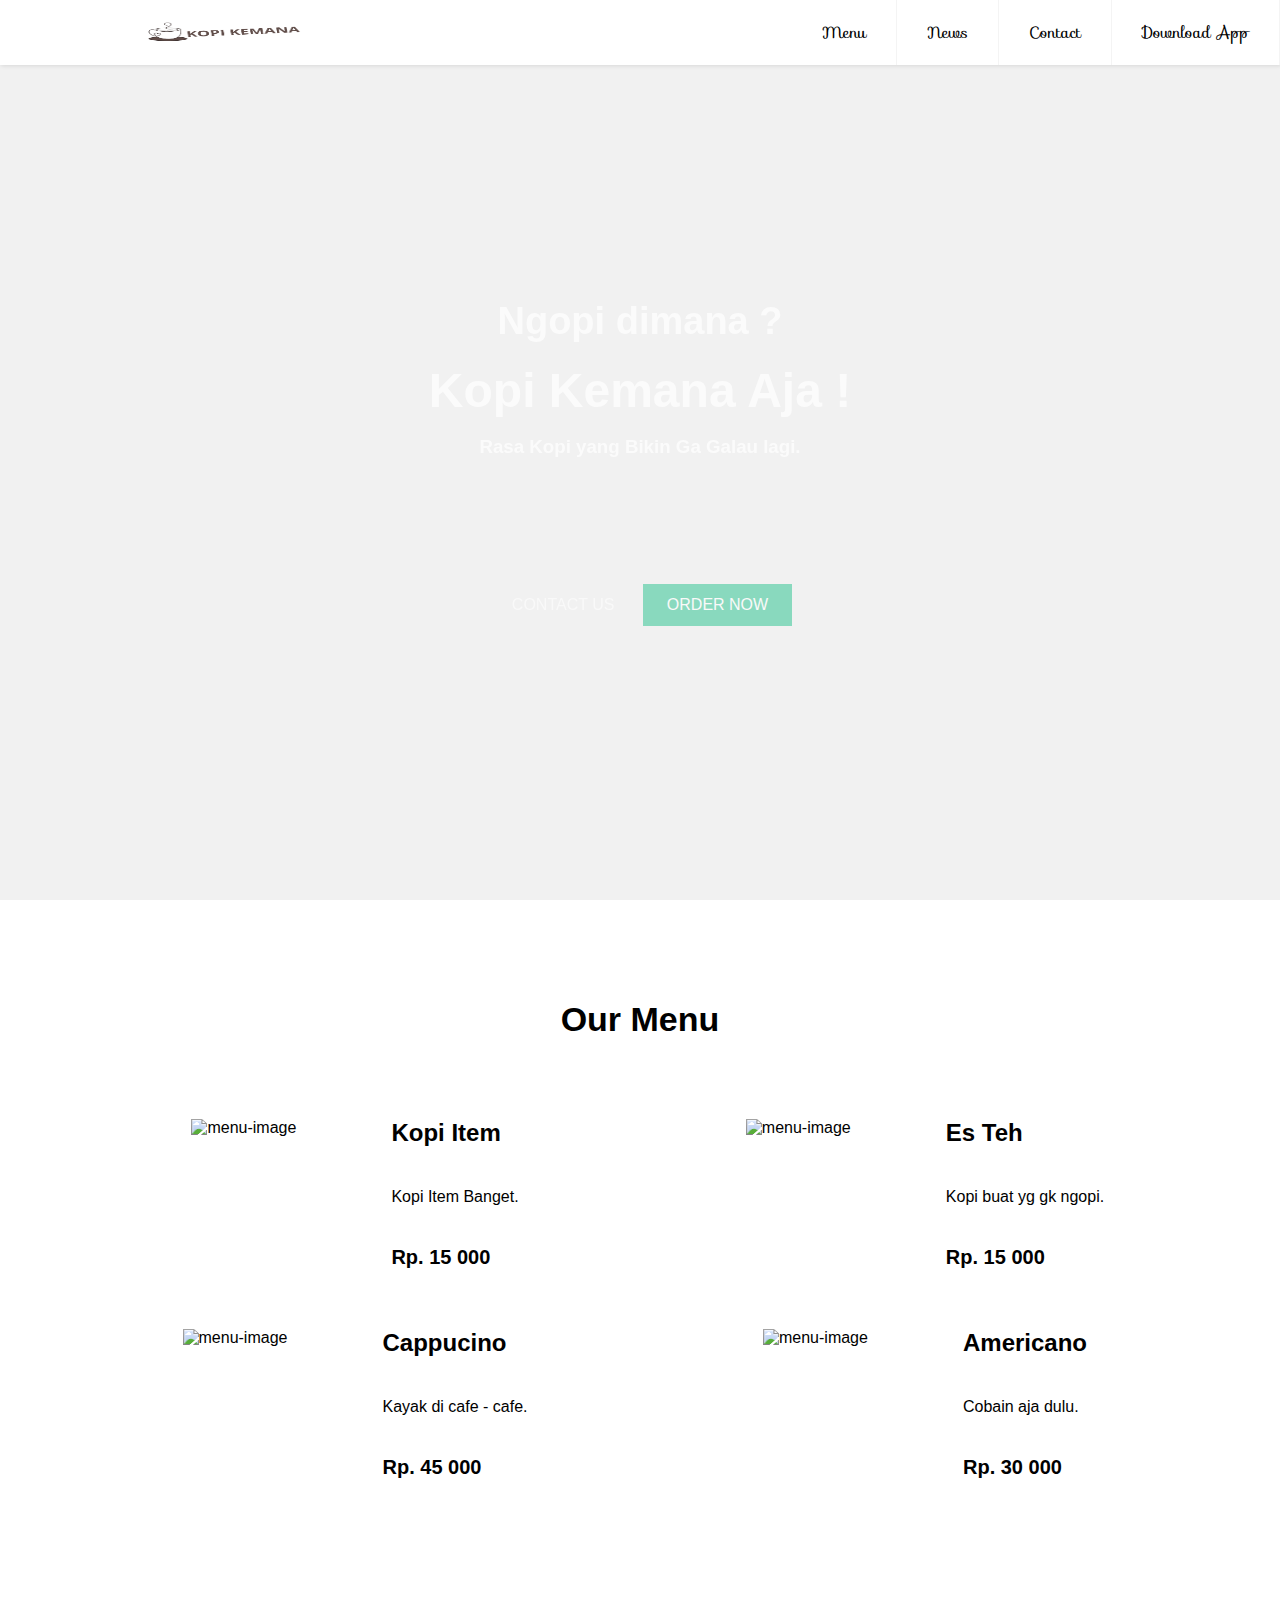
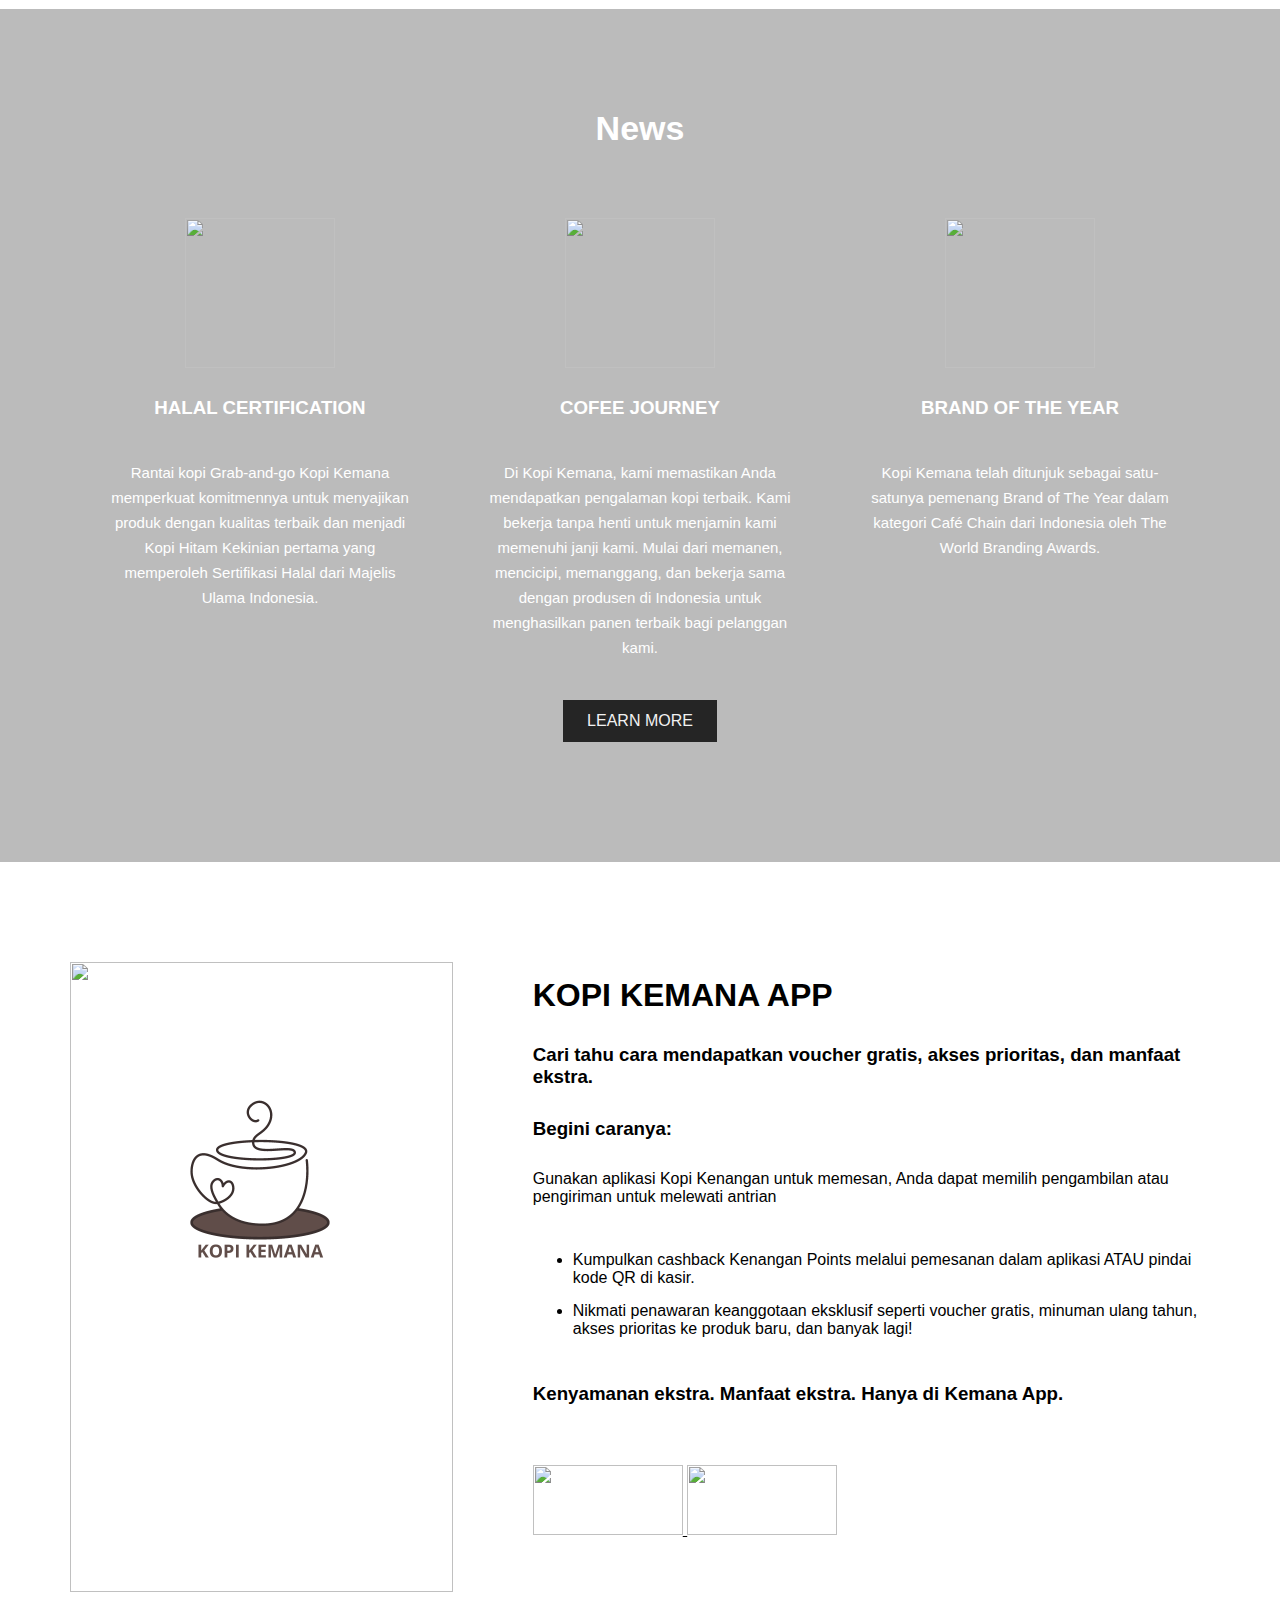
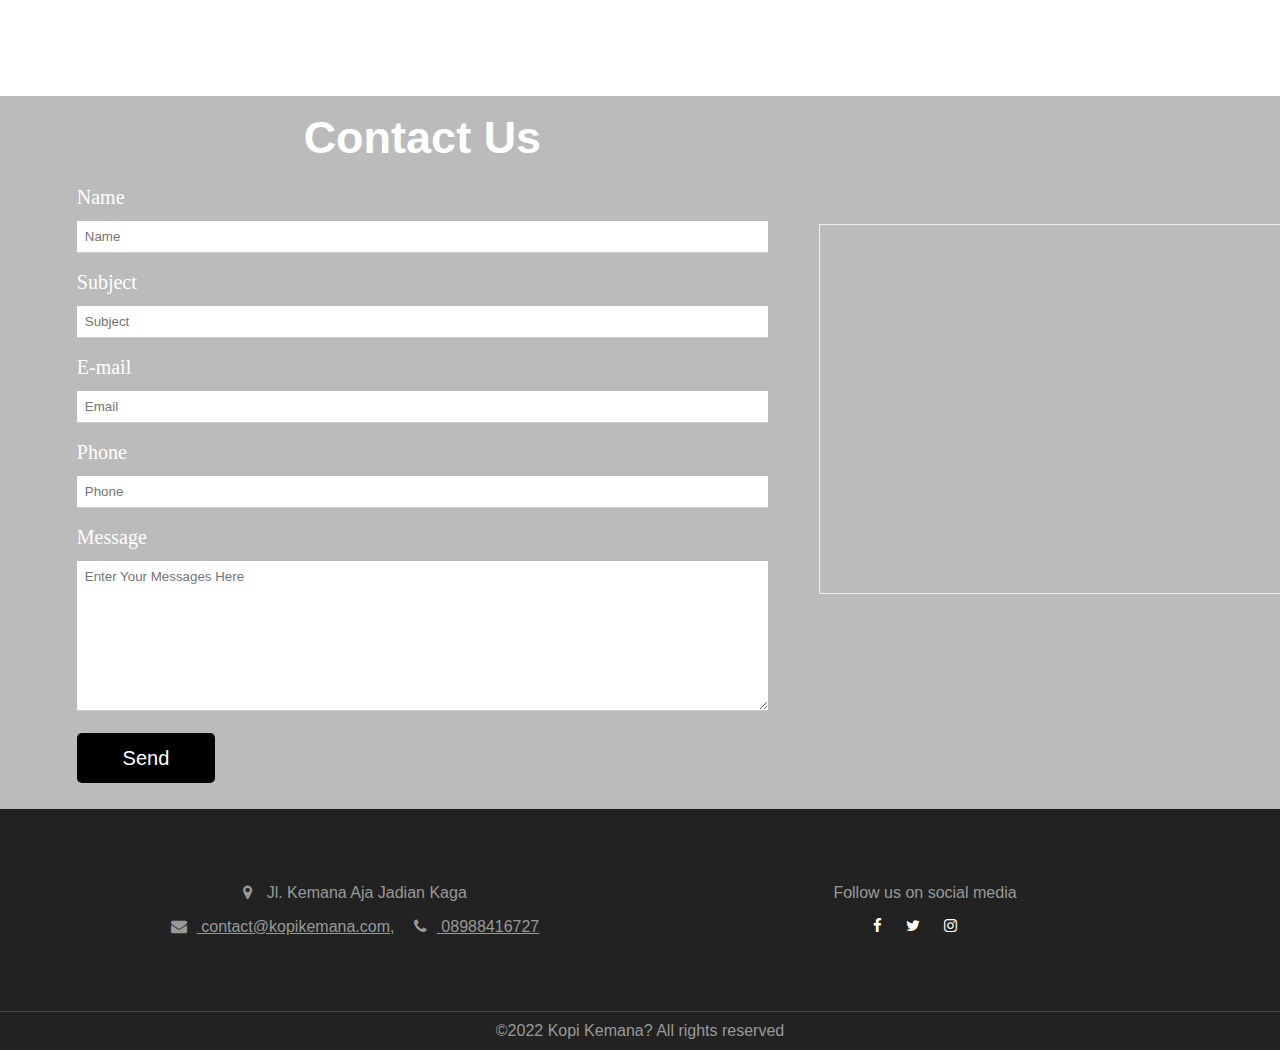
==== commit af24791c: "Update index.html" ====
--- a/index.html
+++ b/index.html
@@ -39,8 +39,8 @@
                         <h1>Kopi Kemana Aja !</h1><br>
                         <h3>Rasa Kopi yang Bikin Ga Galau lagi.</h3><br><br><br><br><br><br><br>
                         <div class="hero-btn-wrapper">
-                          <a href="#contact-section" class="btn btn-default btn-default-outline">Contact us</a>
-                          <a class="btn btn-default" href="#menu-section">Order now</a>
+                          <a href="#contact-section" class="btn btn-default btn-default-outline">CONTACT US</a>
+                          <a class="btn btn-default" href="#menu-section">ORDER NOW</a>
                         </div>
                     </div>
                 </div>
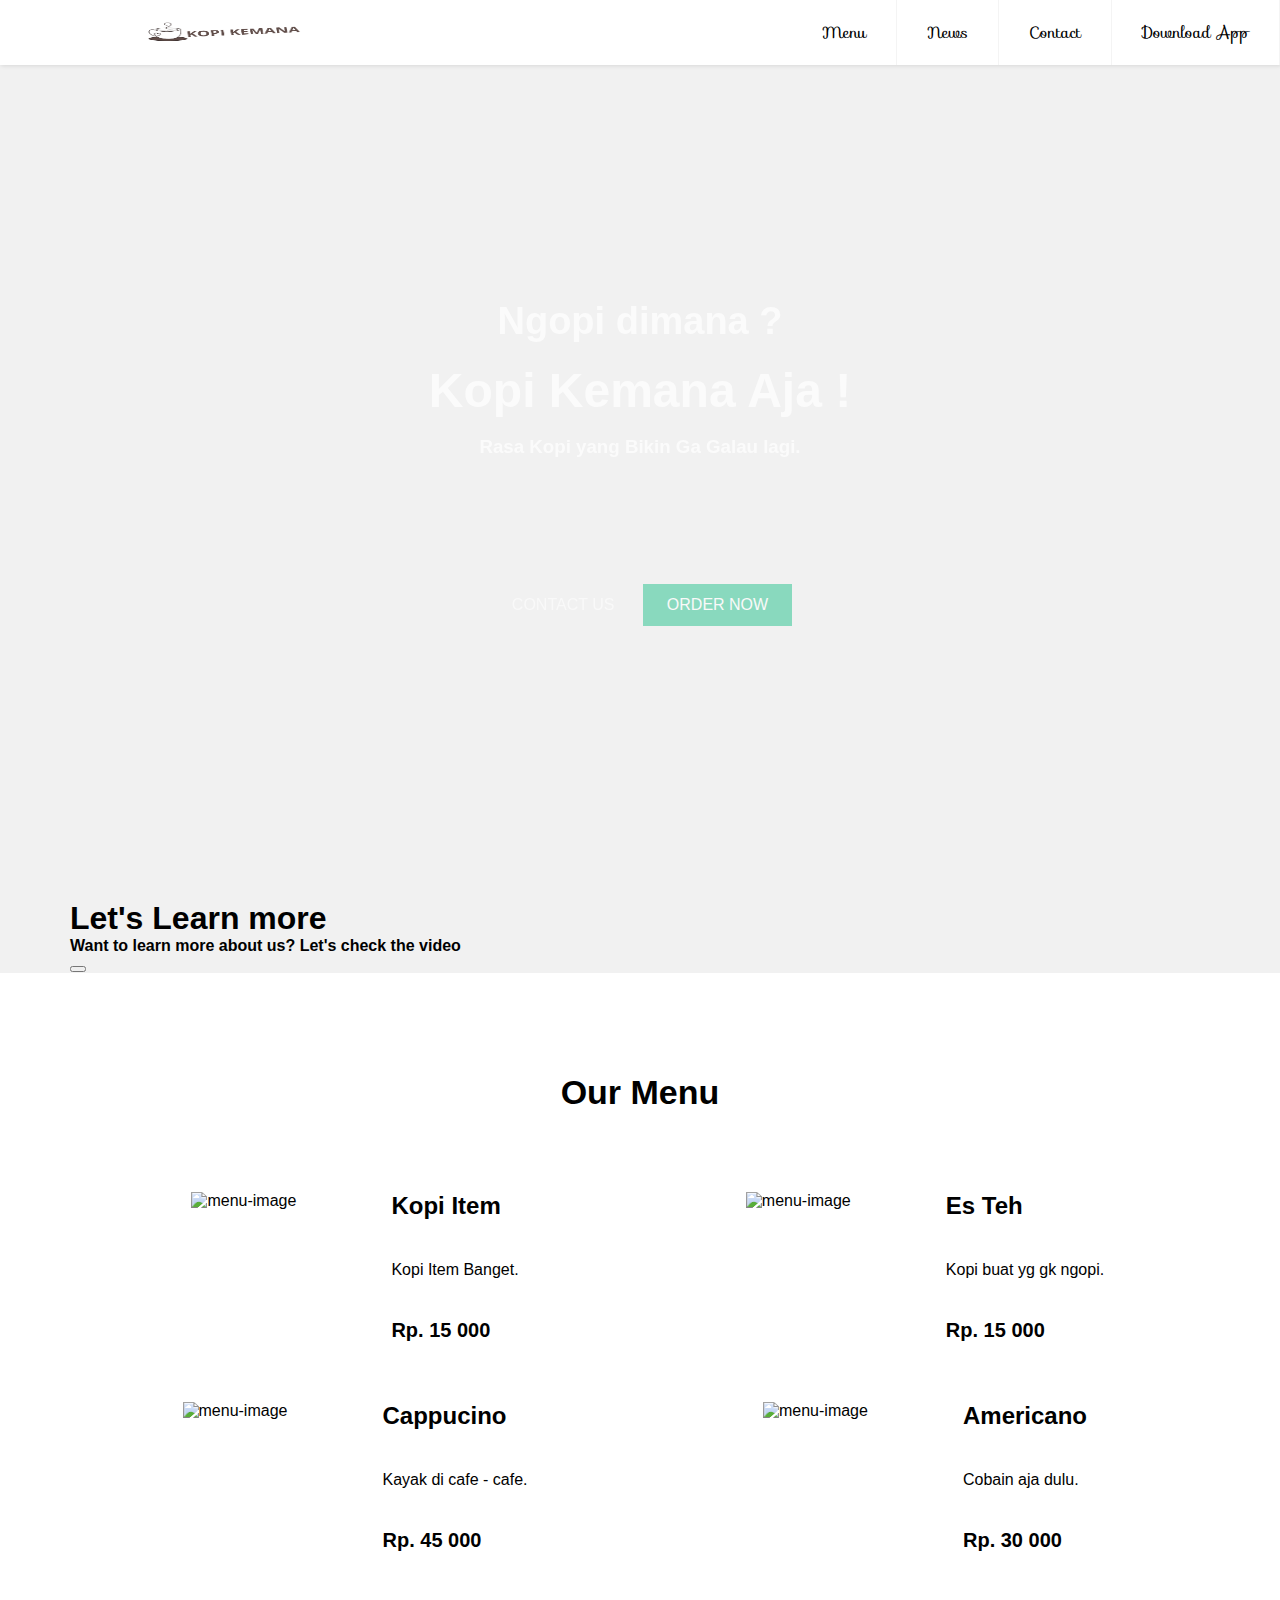
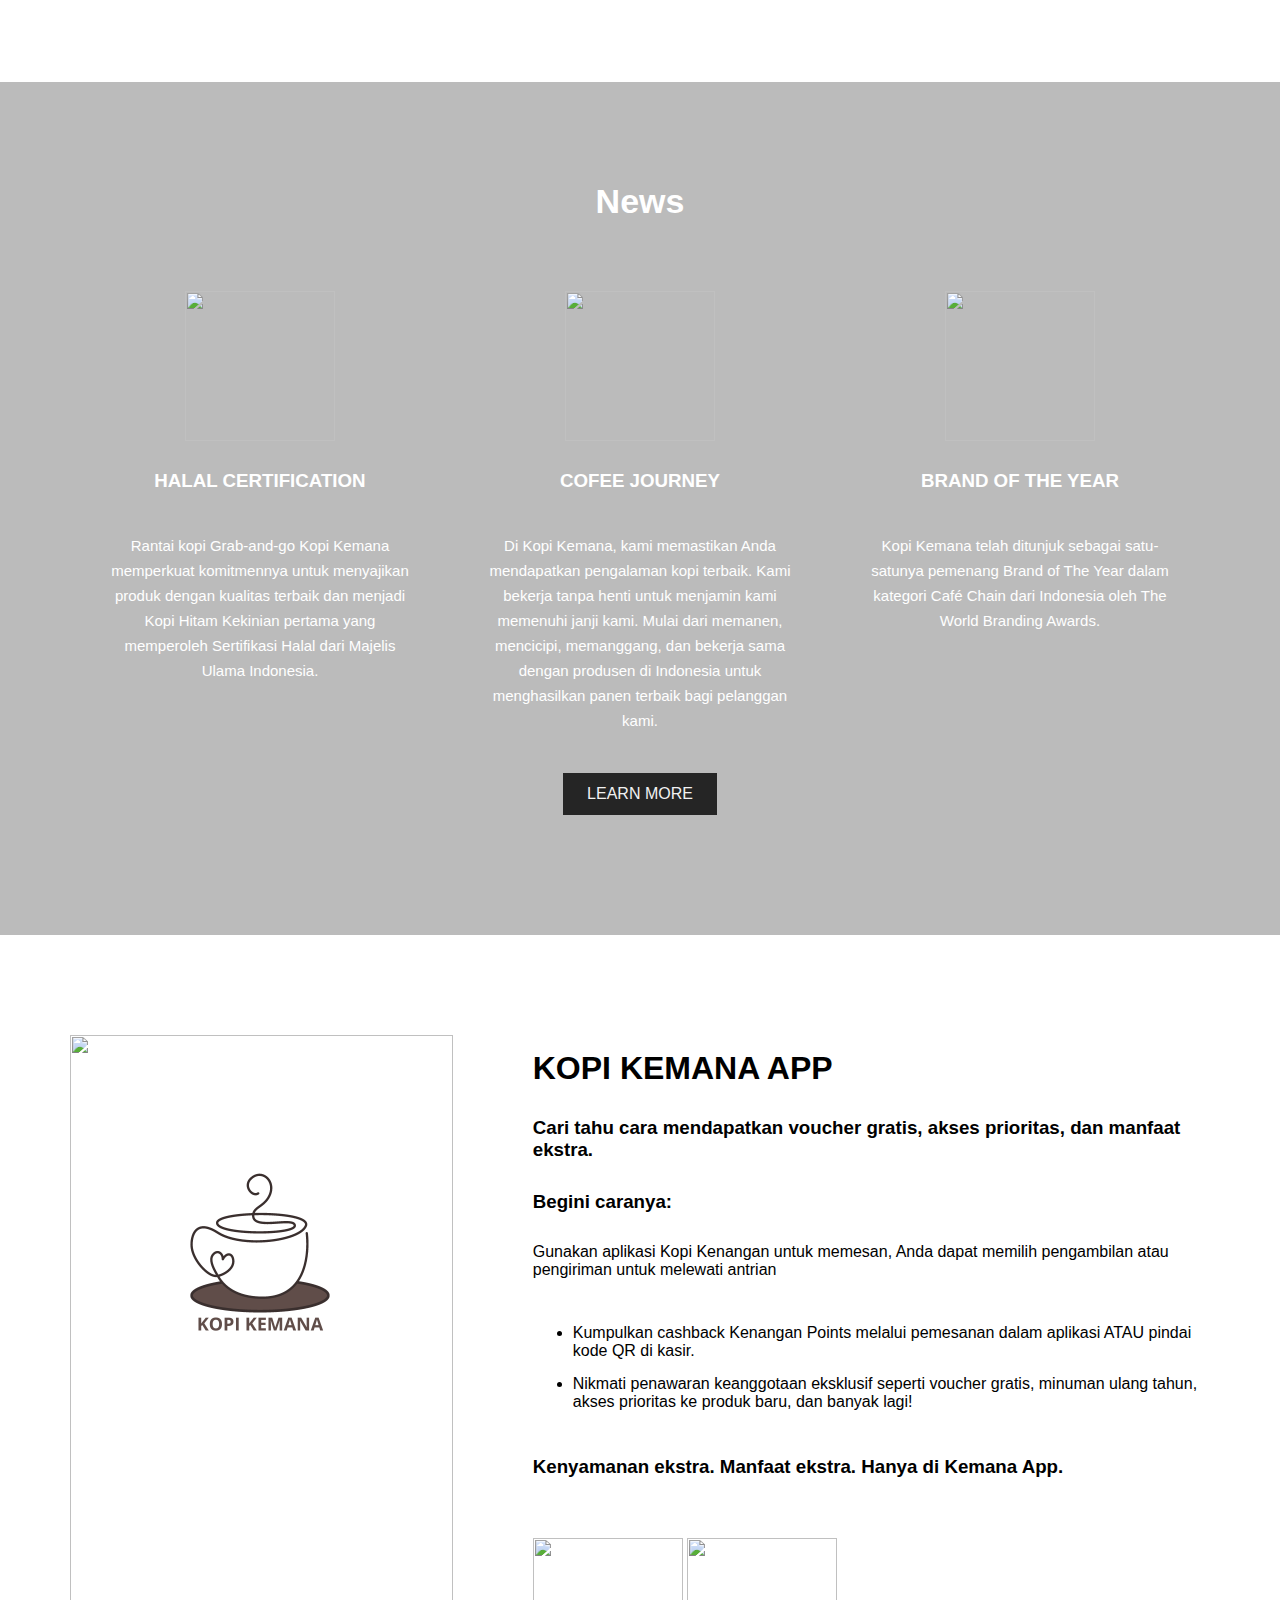
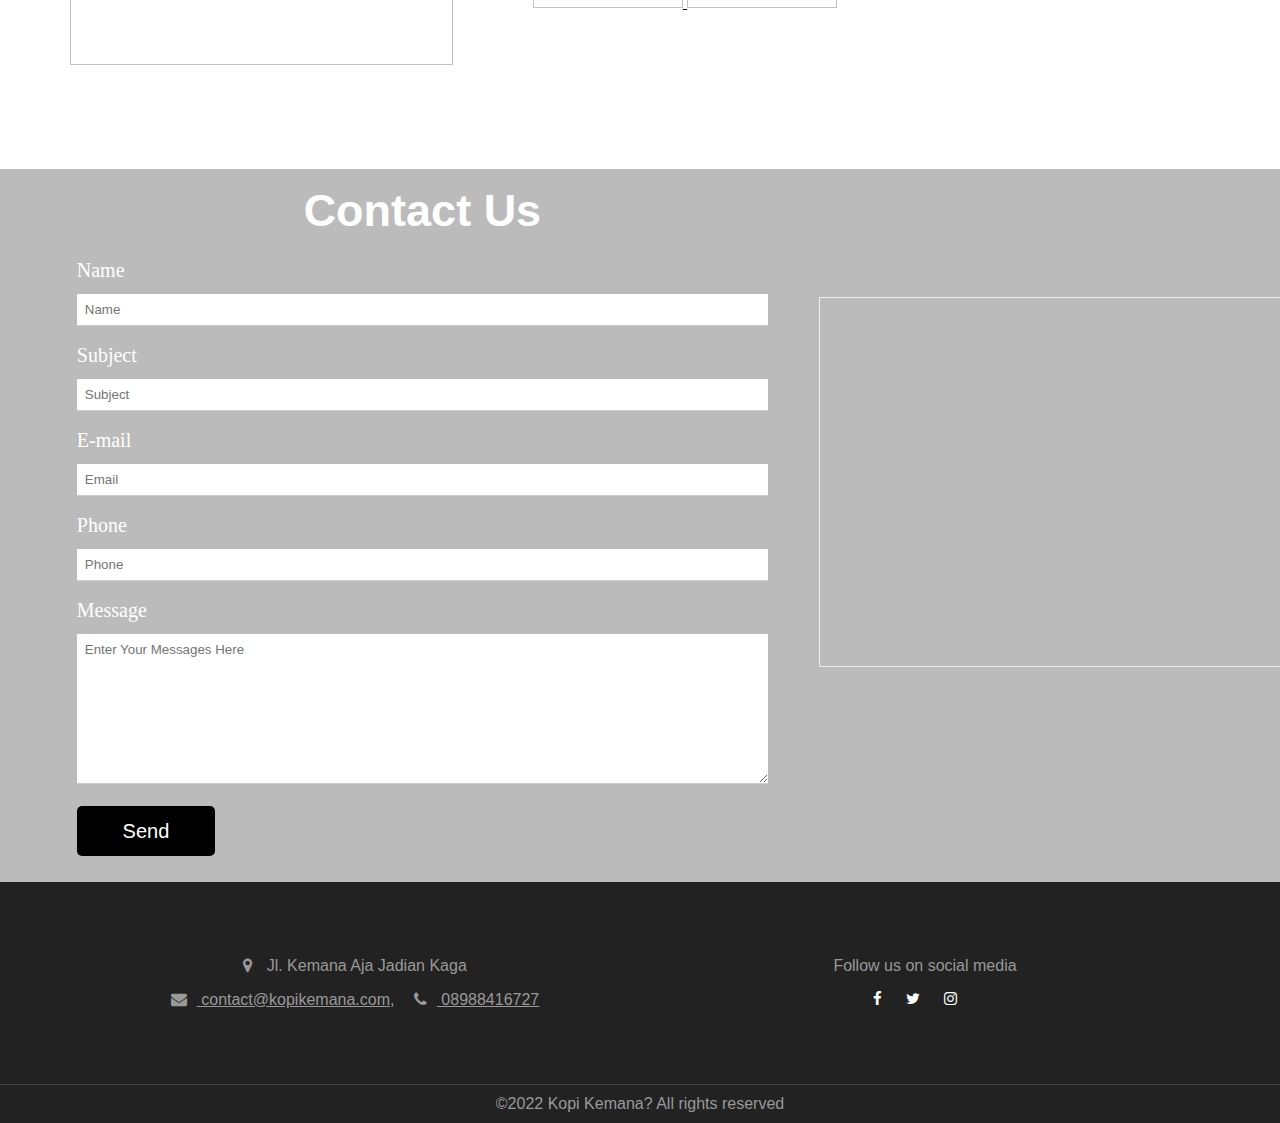
==== commit 5a0ec217: "Update index.html" ====
--- a/index.html
+++ b/index.html
@@ -46,6 +46,24 @@
                 </div>
             </div>
         </section>
+        
+        <!-- Video Section Start -->
+      <section class="p-100px-tb overlay overlay-6 parallax" style="background-image:url(img/bg/video-promo.jpeg)">
+         <div class="container">
+            <div class="row">
+               <div class="col-sm-8 offset-sm-2 text-center promo-video">
+                  <h1 class="m-0px-b">Let's Learn more</h1>
+                  <h4 class="m-30px-b sm-m-25px-b">Want to learn more about us? Let's check the video</h4>
+                  <div class="video-btn">
+                     <button class="js-modal-btn" data-video-id="QIYcFth8ty4">
+                        <i class="icofont-video-alt"></i>
+                     </button>
+                  </div>
+               </div>
+            </div>
+         </div>
+      </section>
+      <!-- Video Section End -->
         <section id="menu-section">
             <div class="container">
                 <div class="menu-wrapper">
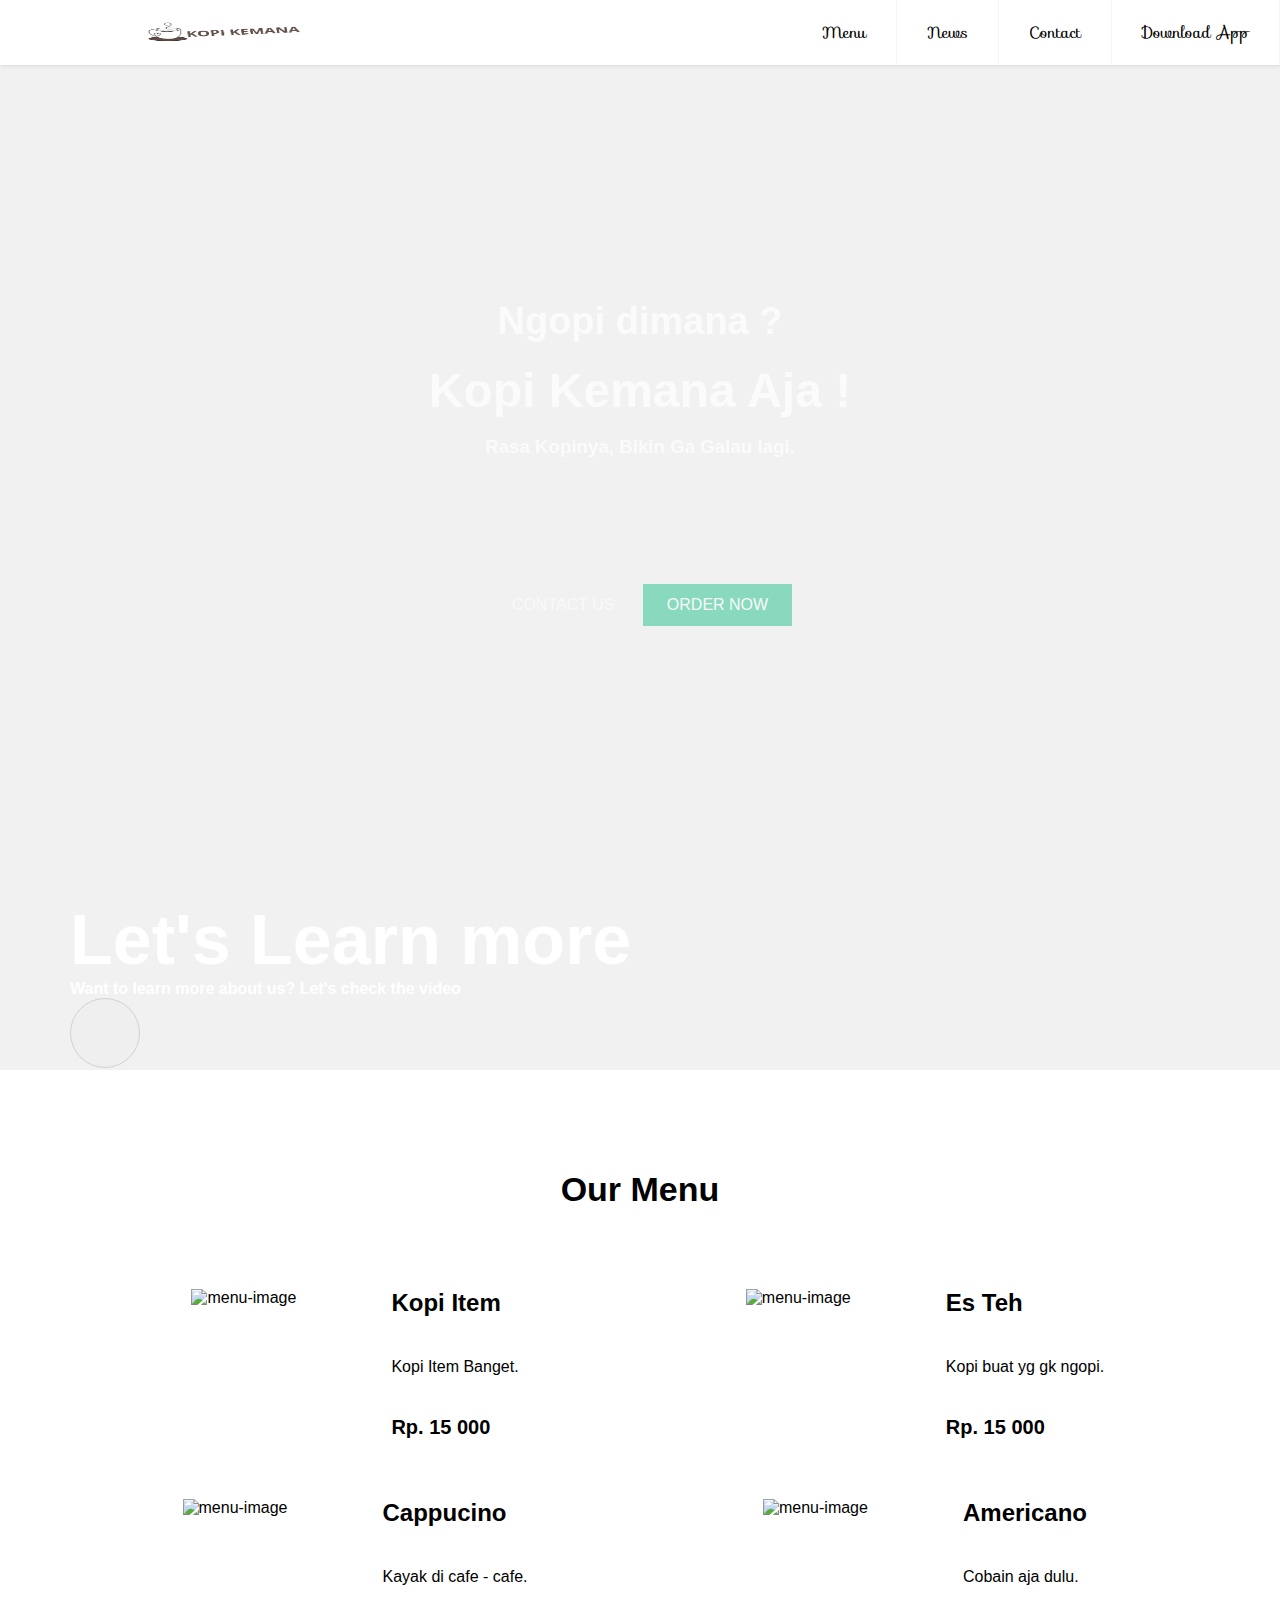
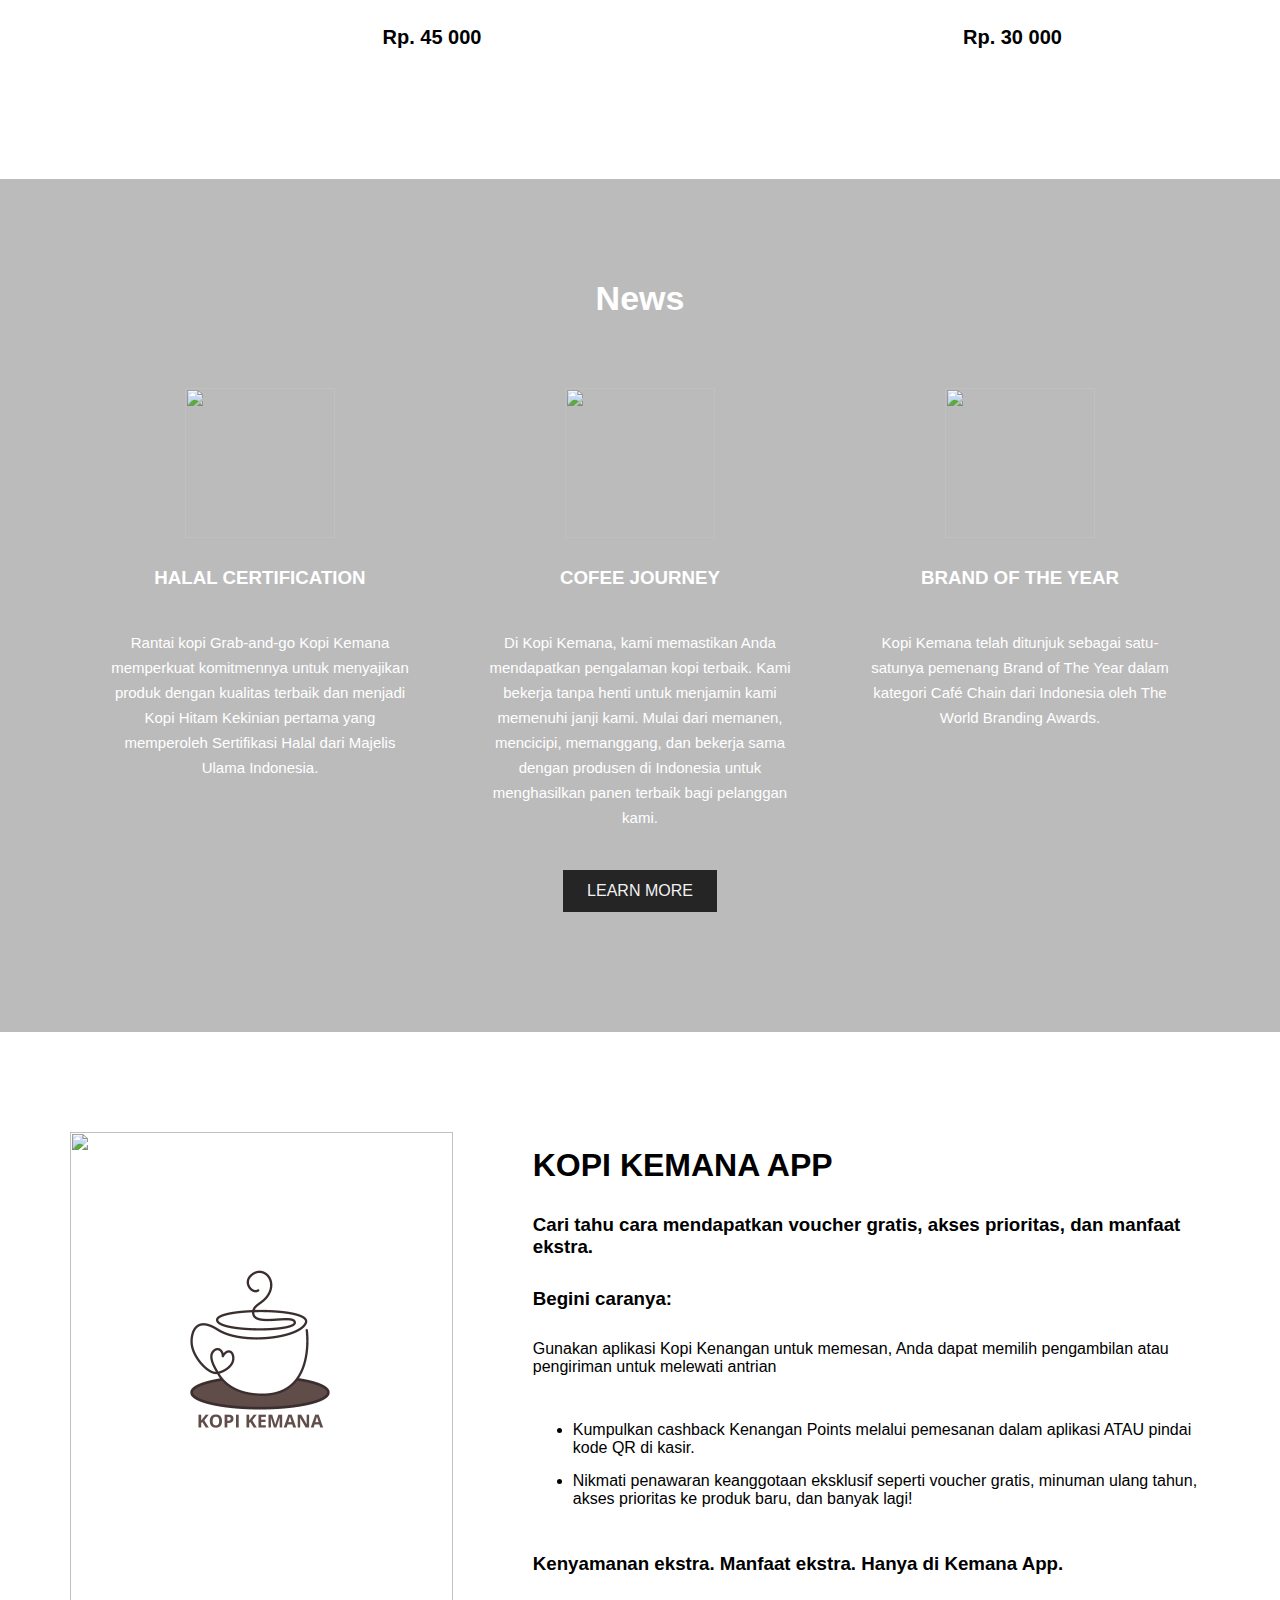
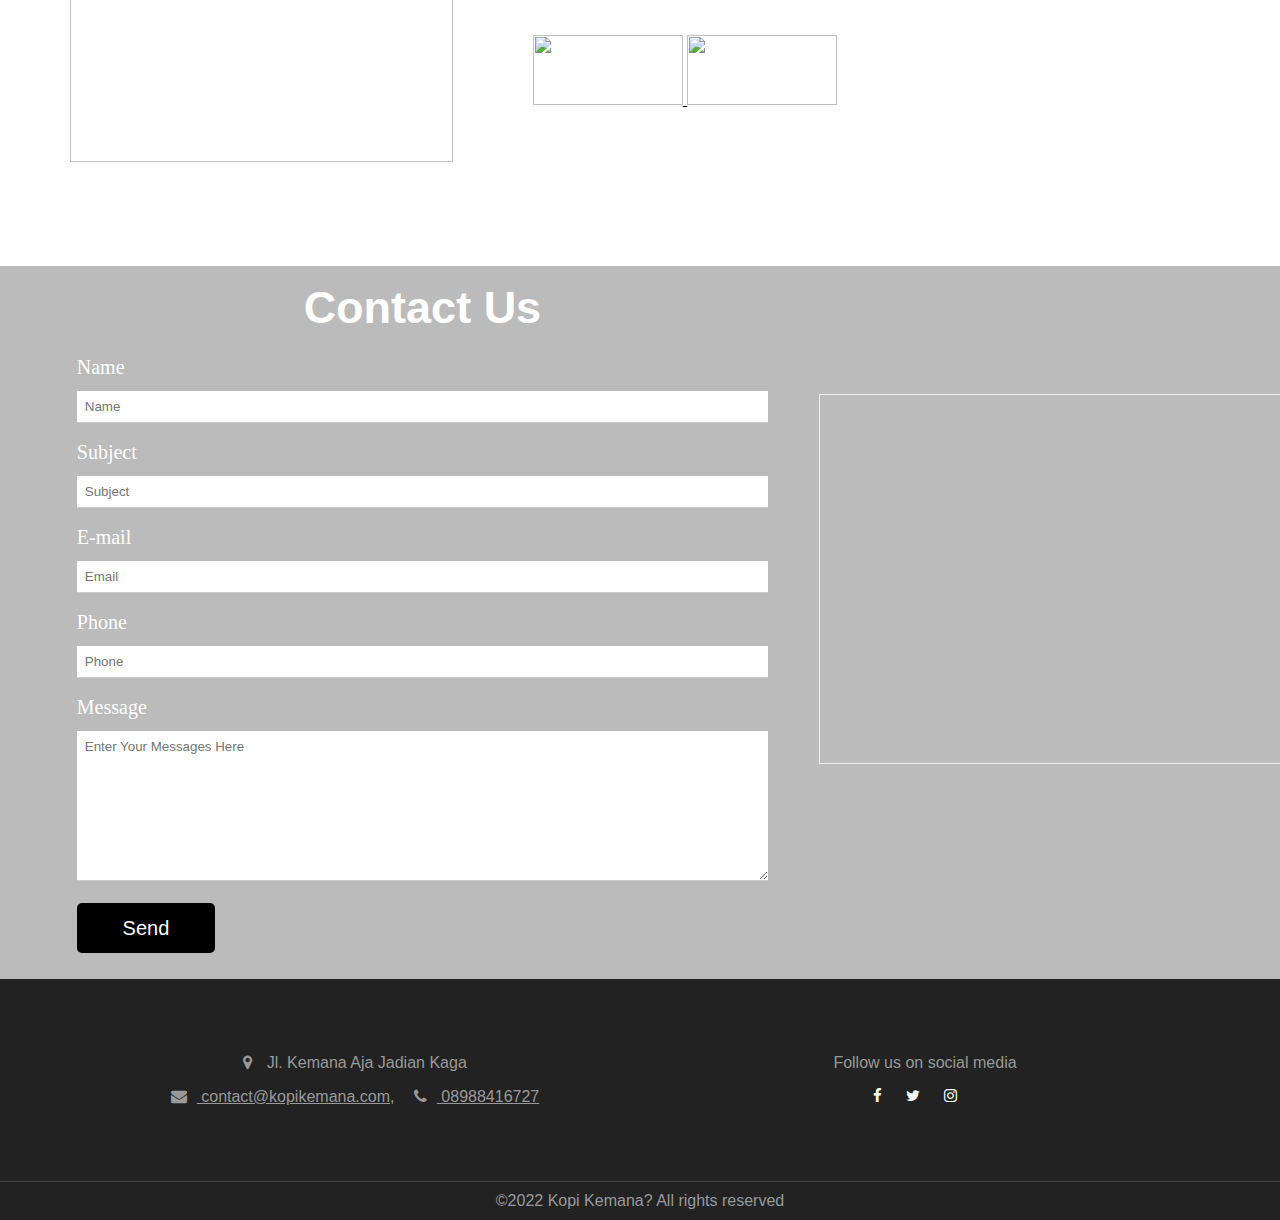
==== commit 60c0e0fb: "Update index.html" ====
--- a/index.html
+++ b/index.html
@@ -37,7 +37,7 @@
                     <div class="copy-wrapper">
                         <h2>Ngopi dimana ?</h1>
                         <h1>Kopi Kemana Aja !</h1><br>
-                        <h3>Rasa Kopi yang Bikin Ga Galau lagi.</h3><br><br><br><br><br><br><br>
+                        <h3>Rasa Kopinya, Bikin Ga Galau lagi.</h3><br><br><br><br><br><br><br>
                         <div class="hero-btn-wrapper">
                           <a href="#contact-section" class="btn btn-default btn-default-outline">CONTACT US</a>
                           <a class="btn btn-default" href="#menu-section">ORDER NOW</a>
@@ -48,7 +48,7 @@
         </section>
         
         <!-- Video Section Start -->
-      <section class="p-100px-tb overlay overlay-6 parallax" style="background-image:url(img/bg/video-promo.jpeg)">
+      <section class="p-100px-tb overlay overlay-6 parallax" src="./assets/images/Kopi Kemana.png">
          <div class="container">
             <div class="row">
                <div class="col-sm-8 offset-sm-2 text-center promo-video">
--- a/assets/css/stylesheet.all.css
+++ b/assets/css/stylesheet.all.css
@@ -50,6 +50,35 @@
 }
 .btn-default:hover {
 	color: #ffffff;
+}
+
+/*  6. VIDEO SECTION */
+.promo-video,
+.promo-video h1,
+.promo-video h2,
+.promo-video h3,
+.promo-video h4,
+.promo-video h5,
+.promo-video h6 {
+	color: #fff;
+}
+.promo-video h1 {
+	font-size: 70px;
+	font-weight: 900;
+}
+.video-btn button {
+	width: 70px;
+	height: 70px;
+	display: inline-block;
+	line-height: 70px;
+	font-size: 25px;
+	border-radius: 50%;
+	color: #fff;
+	border: 1px solid #d1d1d1;
+}
+.video-btn button:hover {
+	background: #fff;
+	color: #38C695
 }
 
 #menu-section {
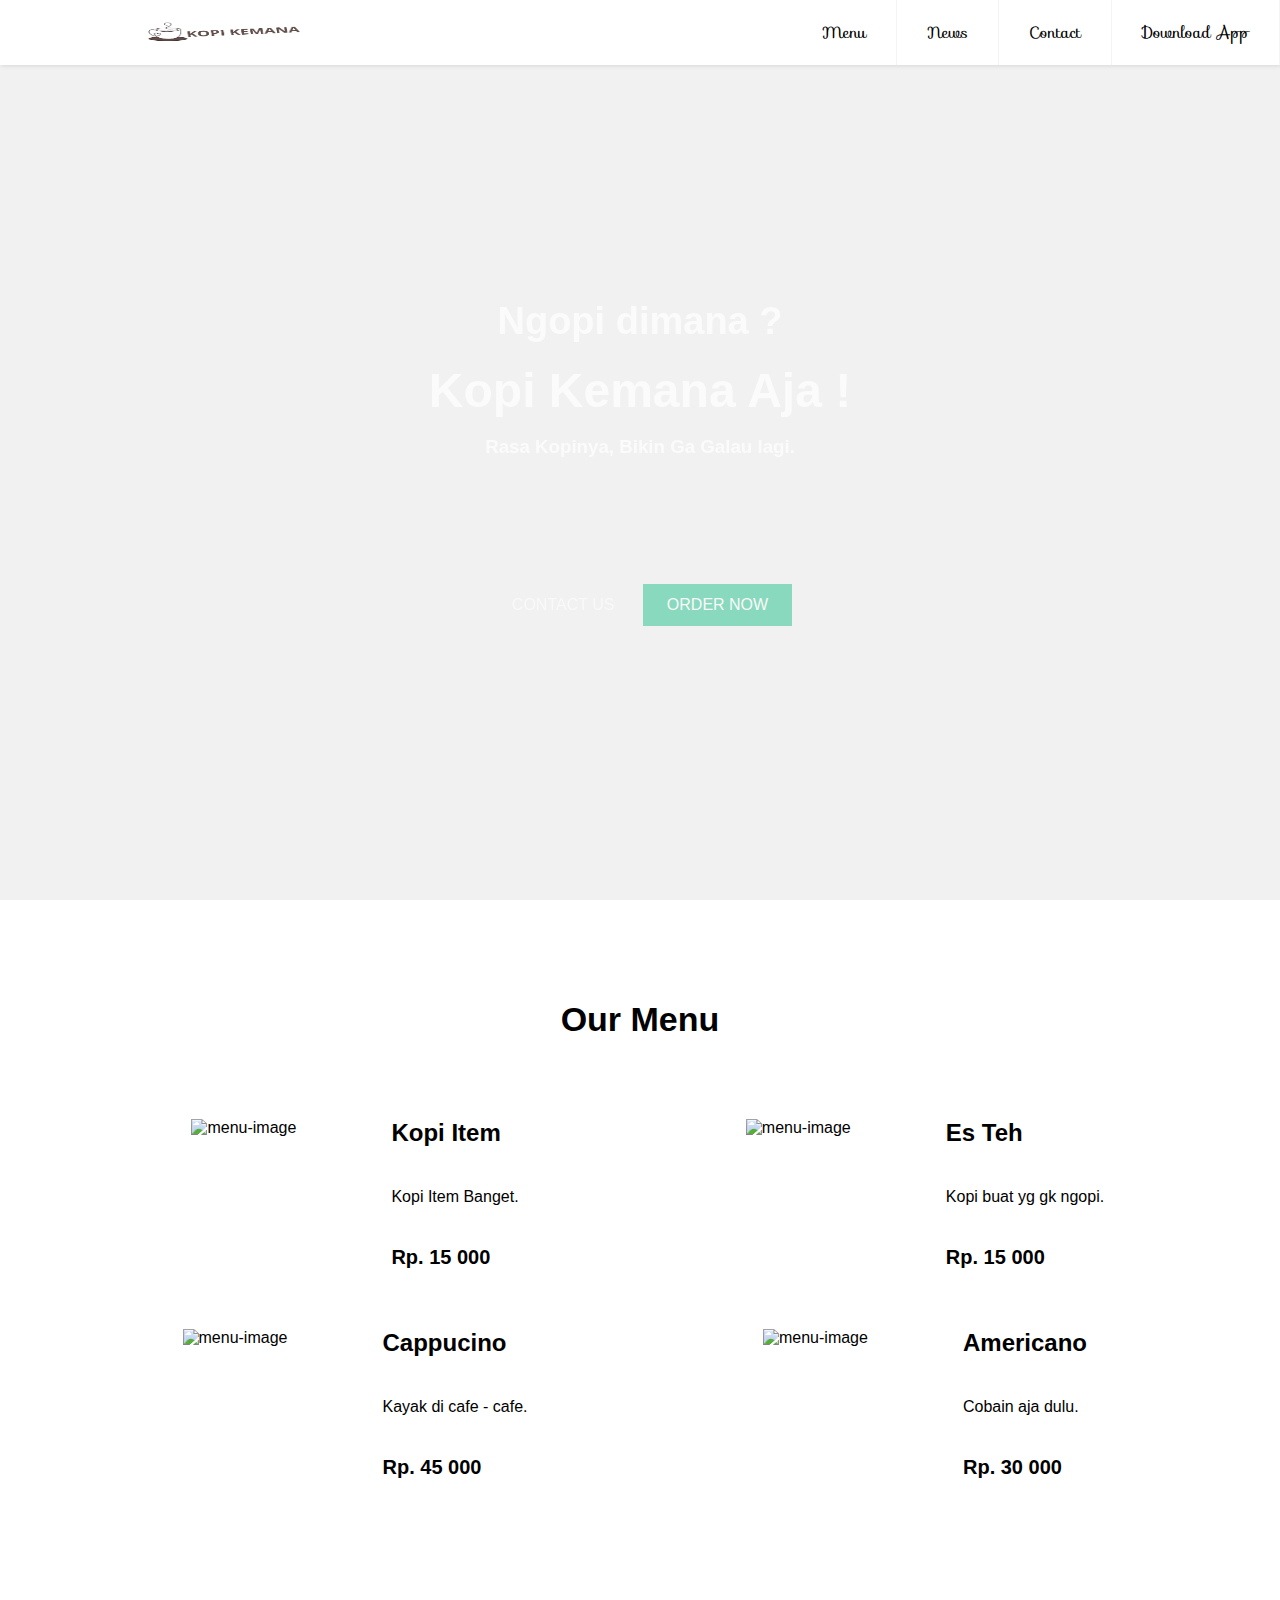
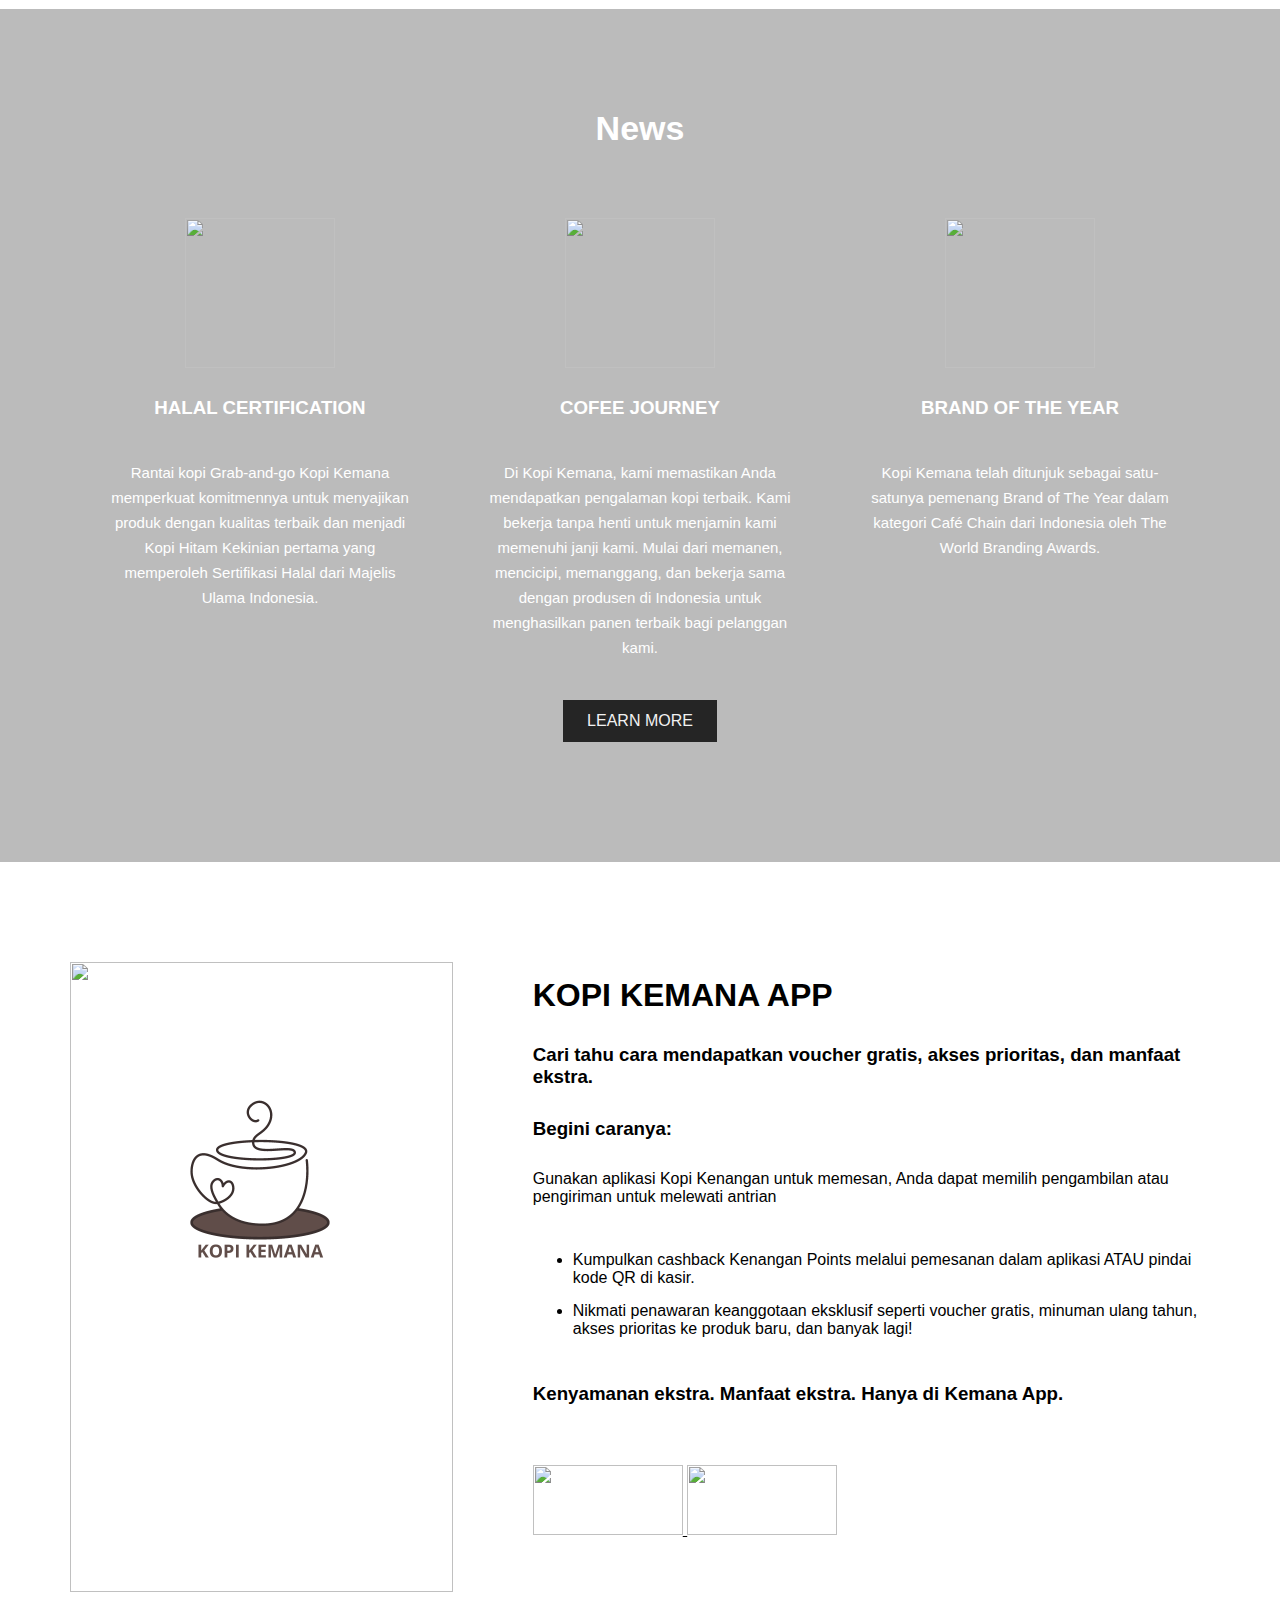
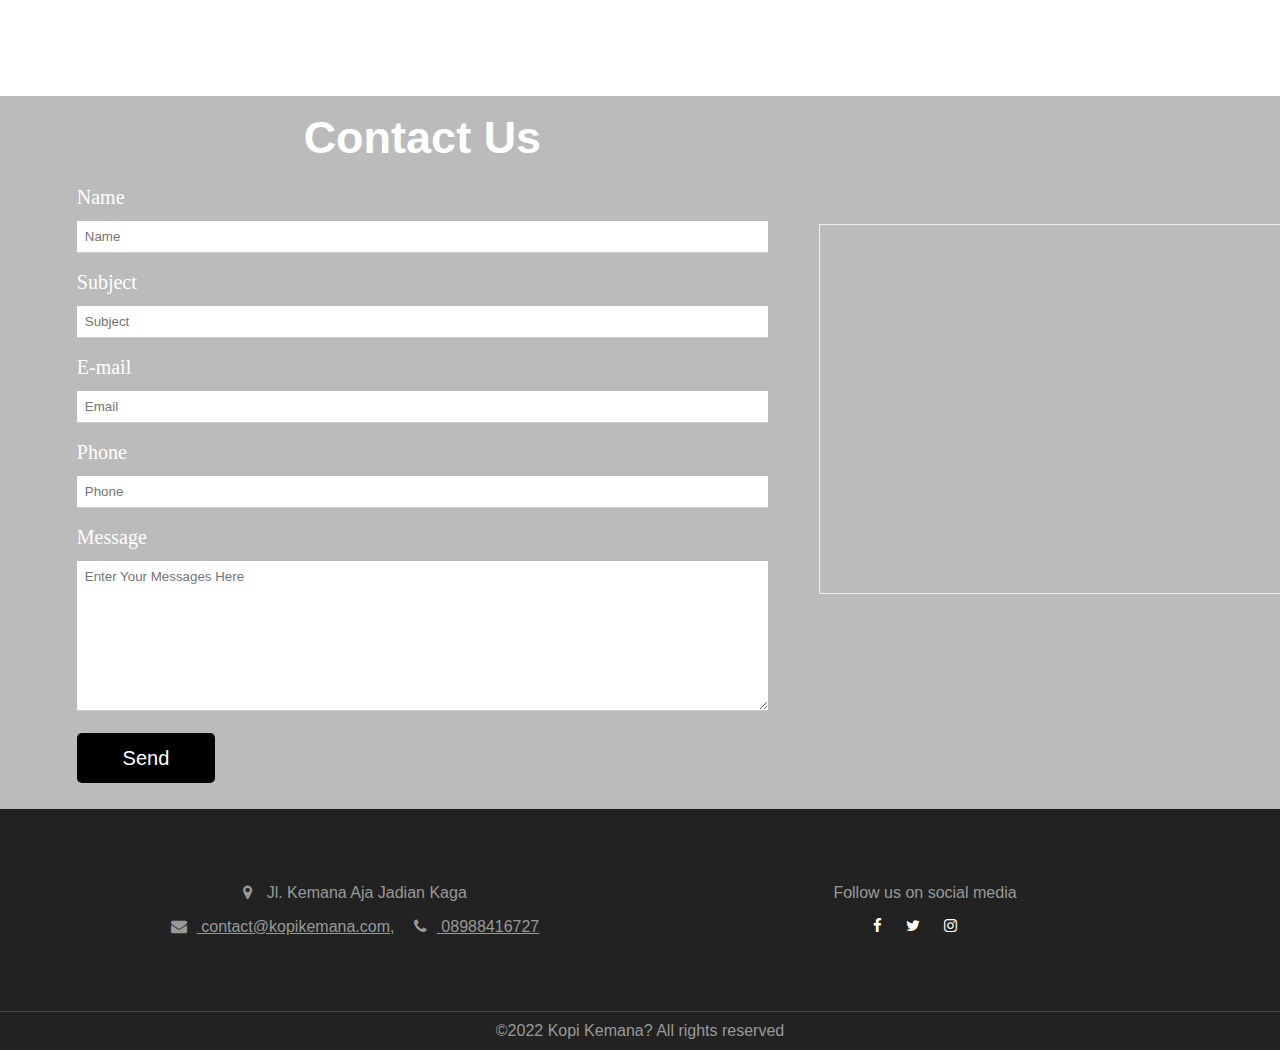
==== commit a0b51130: "Update index.html" ====
--- a/index.html
+++ b/index.html
@@ -46,24 +46,7 @@
                 </div>
             </div>
         </section>
-        
-        <!-- Video Section Start -->
-      <section class="p-100px-tb overlay overlay-6 parallax" src="./assets/images/Kopi Kemana.png">
-         <div class="container">
-            <div class="row">
-               <div class="col-sm-8 offset-sm-2 text-center promo-video">
-                  <h1 class="m-0px-b">Let's Learn more</h1>
-                  <h4 class="m-30px-b sm-m-25px-b">Want to learn more about us? Let's check the video</h4>
-                  <div class="video-btn">
-                     <button class="js-modal-btn" data-video-id="QIYcFth8ty4">
-                        <i class="icofont-video-alt"></i>
-                     </button>
-                  </div>
-               </div>
-            </div>
-         </div>
-      </section>
-      <!-- Video Section End -->
+       
         <section id="menu-section">
             <div class="container">
                 <div class="menu-wrapper">
